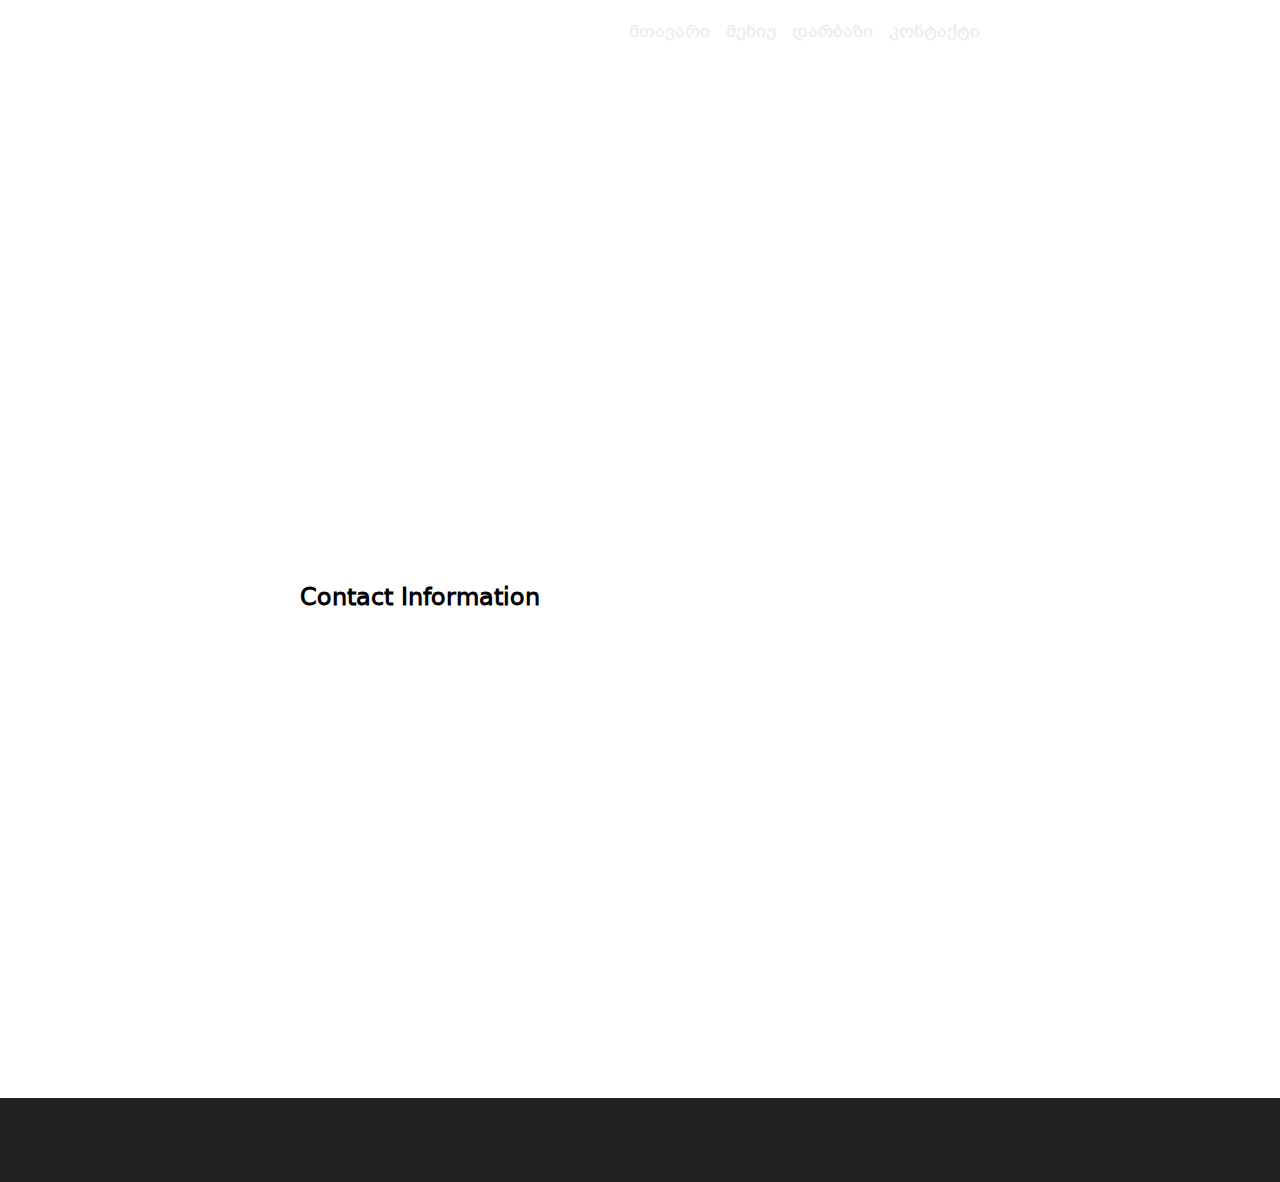
==== contact.html @ fd213ecc "first commit" ====
<!DOCTYPE html>
<html lang="en">
<head>
    <meta charset="UTF-8">
    <meta name="viewport" content="width=device-width, initial-scale=1.0">
    <title>Document</title>
    <link rel="stylesheet" href="assets/css/aos.css">
    <link rel="stylesheet" href="assets/css/style.css">
    
    <script src="https://maps.googleapis.com/maps/api/js?key=AIzaSyDwvfYxh_vd8h1vsx0s95k1vi4NbaDlrEY&callback=initMap&libraries=&v=weekly" defer></script>
	<script src="https://kit.fontawesome.com/f457884647.js" crossorigin="anonymous"></script>
</head>
<body>
    <header id="header" class="wrapper">
        <div class="logo">
            <img src="https://themegoods-cdn-pzbycso8wng.stackpathdns.com/capella/demo/wp-content/themes/capella/images/logo@2x_white.png" width="160" alt="">
            <img src="https://themegoods-cdn-pzbycso8wng.stackpathdns.com/capella/demo/wp-content/themes/capella/images/logo@2x.png" width="160" alt="">
        </div>
        
        <ul class="nav">
            <li class='nav-item'>
                <a href="index.html" class="nav-link">მთავარი</a>
            </li>
            <li class='nav-item'>
                <a href="menu.html" class="nav-link">მენიუ</a>
            </li>
            <li class='nav-item'>
                <a href="" class="nav-link">დარბაზი</a>
            </li>
            <li class='nav-item'>
                <a href="contact.html" class="nav-link">კონტაქტი</a>
            </li>
        </ul>
    </header>

    <div 
        class="parallax-window parallax-contact" 
        data-parallax="scroll"
        data-z-index="1"
        data-speed="0.4"
        data-image-src="https://themegoods-cdn-pzbycso8wng.stackpathdns.com/capella/demo/wp-content/uploads/2014/05/photodune-5087439-chicken-tagine-m.jpg">
        <h2 class="outdoor-title caps" data-aos="fade-up" data-aos-delay="600" data-aos-duration="1000" data-aos-offset="50">ურმულის ეზო</h2>
    </div>

    <section class="contact-sec sec-p">
        <div class="wrapper">
            <h2>Contact Information</h2>
        </div>
    </section>

    <div class="contact-map">
        <div id="contactMap" style="height:400px; width: 100%;"></div>
    </div>

    <footer class="footer">

    </footer>

    <script src="https://ajax.googleapis.com/ajax/libs/jquery/1.11.0/jquery.min.js"></script>
    <script src="js/parallax.min.js"></script>
    
    <script>
        let map;

        function initMap() {
            map = new google.maps.Map(document.getElementById("contactMap"), {
                center: { lat: 41.756667, lng: 44.791115 },
                zoom: 14,
            });
        }
    </script>
	<script src="js/header.js"></script>

</body>
</html>
---- assets/css/style.css ----
@import './pre.css';

.caps {
	font-family: 'mrgvlovani-caps', sans-serif;
}

.sec-title {
	text-align: center;
	font-size: 24px;
	font-weight: normal;
	padding-bottom: 48px;
	font-family: 'mrgvlovani-caps', sans-serif;
	color: #533834;
}

.sec-title-white {
	color: #fff;
}

.sec-p {
	padding-top: 80px;
	padding-bottom: 80px;
}

/****
*****
*****
Header stylesheet 
*****
*****
****/

header {
	height: 64px;
	display: flex;
	justify-content: space-between;
	align-items: center;
	z-index: 100;
	background: transparent;
	transition: all 600ms;
	position: absolute;
	width: 100%;
	top: 0;
	left: 0;
	background-color: transparent;
	/*transform: translateY(-64px);*/
}


ul.nav {
	display: flex;
	list-style: none;
}
ul.nav .nav-item {
	margin-right: 1rem;
}

ul.nav .nav-item:last-child {
	margin-right: 0;
}

ul.nav .nav-link {
	color: #eee;
	font-weight: bold;
	transition: all 400ms;
}
ul.nav .nav-link:hover {
	color: #ec5d12;
}
.header-fixed ul.nav .nav-link {
	color: #333;
}

.header-fixed ul.nav .nav-link:hover {
	color:  #ec5d12;
}

.header-translate {
	transform: translateY(-64px);
}

.header-fixed {
	position: fixed;
	width: 100%;
	top: 0;
	left: 0;
	z-index: 10;
	background: #fff;
	transform: translateY(0px);
	box-shadow: 0 8px 15px rgba(0, 0, 0, 0.1);
}

.behind {
	display: none;
	height: 64px;
}


.d-block {
	display: block;
}

.sandbox {
	height: 600px;
}

/*
*****
*****
Swiper stylesheet 
*****
*****
*/

.swiper-container {
	height: 700px;
	width: 100%;
}
.swiper-slide {
	text-align: center;
	font-size: 18px;
	background: #fff;

	/* Center slide text vertically */
	display: -webkit-box;
	display: -ms-flexbox;
	display: -webkit-flex;
	display: flex;
	-webkit-box-pack: center;
	-ms-flex-pack: center;
	-webkit-justify-content: center;
	justify-content: center;
	-webkit-box-align: center;
	-ms-flex-align: center;
	-webkit-align-items: center;
	align-items: center;
	position: relative;
}
.swiper-pagination .swiper-pagination-bullet {
	width: 13px;
	height: 13px;
	background: #fff;
}

.text {
	position: absolute;
	top: 50%;
	left: 20%;
	color: #fff;	
}

.slide-title {
	text-align: left;
	opacity: 0;
	transform: translateX(40px);
	transition: all 1.4s;
	transition-delay: 1.2s;
}

.slide-title-one {

}

.slide-title-two {
	transform: translateY(-40px);
	transition: all 1s;
	transition-delay: 1s;
}

.slide-title-three {
	
}

.slide-subtitle {
	opacity: 0;
	transform: translateX(80px);
	transition: all 1.4s;
	transition-delay: 1.6s;
	/* color: red; */
}

.sub-one {
	transform: translateX(80px);
	transition: all 1.4s;
	transition-delay: 1.6s;
}

.sub-two {
	transform: translateY(20px);
	transition: all 0.6s;
	transition-delay: 1.2s;
}

.sub-three {
	transform: translateX(-80px);
	transition: all 1.4s;
	transition-delay: 1.6s;
}

/* .slide-subtitle:nth-child(2) {
	color: blue;
}

.slide-subtitle:nth-child(3) {
	color: green;
}

.slide-subtitle:nth-child(4) {
	color: green;
}

.slide-subtitle:nth-child(5) {
	color: orange;
} */

.active {
	opacity: 1;
	transform: translateX(0);
	transform: translateY(0);
}

/****
*****
*****
About stylesheet 
*****
*****
****/

.about-sec {
	padding-top: 80px;
	padding-bottom: 80px;
}

.about {
	display: flex;
}

.about .about-image {
	width: 39%;
	margin-right: 2rem;
}

.about .about-image img {
	width: 100%;
}

.about .about-text {
	width: 60%;
}

.about .about-subtitle {
	font-size: 14px;
	color: #777;
	font-weight: normal;
	margin-bottom: 70px;
}

.about .about-para {
	font-size: 14px;
}

/****
*****
*****
Menu stylesheet 
*****
*****
****/

.menu-sec {
	background: url('https://demo.cmssuperheroes.com/themeforest/wp-gaucho/wp-content/uploads/2015/11/bg-1.jpg');
	padding: 120px 0;
}

.menu-slider {
	display: flex;
	justify-content: space-between;
	flex-wrap: wrap;
	height: 432px;
}

.menu-box {
	width: 30%;
	cursor: pointer;
	transition: all 1000ms;
	height: 100%;
	opacity: 0;
	visibility: hidden;
	border: 6px solid rgba(0, 0, 0, 0.1);
}

.menu-box .menu-image {
	width: 100%;
	overflow: hidden;
	background: #fff;
}

.menu-box .menu-image img {
	width: 100%;
	display: block;
	transition: all 400ms;
}

.menu-box .menu-title {
	background: #ec5d12;
	color: #fff;
	padding-top: 10px;
	padding-bottom: 10px;
	text-align: center;
	position: relative;
	z-index: 2;
}

.menu-box .menu-paragraph {
	background: #fff;
	font-size: 14px;
	padding: 16px;
	position: relative;
	z-index: 2;
}

.menu-box:hover .menu-image img {
	transform: scale(1.05);
}
.menu-box:hover .overlay {
	background: rgba(0, 0, 0, 0.3);
}

.menu-box:hover .overlay .expand-icon {
	opacity: 1;
	transform: translateY(0);
}

.overlay {
	width: 100%;
    height: 100%;
    background: transparent;
    position: absolute;
	top: 0;
	z-index: 1;
	transition: all 400ms;
	display: flex;
	align-items: center;
	justify-content: center;
}

.overlay .expand-icon {
	width: 30px;
	fill: white;
	opacity: 0;
	transform: translateY(20px);
	transition: all 400ms;
} 

.menu-slide-button {
	position: absolute;
	top: 50%;
	cursor: pointer;
}

.prev-button {
	transform: rotate(180deg);
	left: -30px;
}

.next-button {
	right: -30px;
	
}

.active-menu {
	opacity: 1;
	visibility: visible;
}


/****
*****
*****
Food stylesheet 
*****
*****
****/

.food-content {
	display: flex;
	justify-content: space-between;
	align-items: center;
	flex-wrap: wrap;
}

.food-box {
	width: 23%;
	text-align: center;
	/* margin-right: 20px; */
}

.food-box-title {
	color: #ec5d12;
}

.food-box-text {
	font-size: 14px;
	padding-bottom: 1rem;
}


/*****
******
******
Parallax stylesheet
******
******
*****/

.parallax {
	background-image: url('https://themegoods-cdn-pzbycso8wng.stackpathdns.com/capella/demo/wp-content/uploads/2014/05/photodune-5087439-chicken-tagine-m.jpg');
	padding: 275px 0;
	background-attachment: fixed;
}

.outdoor-title {
	font-size: 3rem;
	font-weight: normal;
	text-align: center;
	color: white;
	position: relative;
	z-index: 2;
	
}


.parallax-window {
	min-height: 600px;
	background: transparent;
	display: flex;
	justify-content: center;
	align-items: center;
}

.parallax-contact {
	min-height: 500px;
}

/*****
******
******
Contact stylesheet
******
******
*****/

.contact {
	display: flex;
}

.contact-title {
	padding-bottom: 16px;
	color: #533834;
}

.contact-info {
	width: 40%;
}

.main-map {
	width: 60%;
}

.contact-item {
	padding-bottom: .5rem;
}

.contact-item-icon {
	width: 20px;
	display: inline-block;
}

.contact-item-text {
	position: relative;
	top: -5px;
}

.social-box {
	display: flex;
}

.social-box .social-link {
	display: flex;
	align-items: center;
	width: 32px;
	height: 32px;
	margin-right: 1rem;
	color: #777;
}

.social-box .social-link i {
	width: 100%;
	height: 100%;
}


/******
******
******
Footer stylesheet
******
******
******/

.footer {
	height: 84px;
	background: #222;
}














.parallax-box {
	background-size: cover;
	background-repeat: no-repeat;
	background-position: center center;
}













.modal {
	width: 100%;
	height: 100vh;
	background:rgba(0, 0, 0, 0.9);
	position: fixed;
	top: 0;
	left: 0;
	z-index: 12;
	display: flex;
	justify-content: center;
	align-items: center;
	opacity: 0;
	visibility: hidden;
}

.close-modal {
	width: 32px;
	height: 32px;
	position: absolute;
	top: 15px;
	right: 15px;
	cursor: pointer;
}


.close-modal svg {
	width: 100%;
	height: 100%;
}

.image-modal-show {
	opacity: 1;
	visibility: visible;
}

.img01 {
	transform: scale(0);
	transition: all 400ms;
}

.img01-show {
	transform: scale(1);
}

.menu-page-list {
	display: flex;
	flex-wrap: wrap;
}

.menu-page-list .menu-page-item {
	width: 46%;
	/* border: 1px solid #ccc; */
	display: flex;
	align-items: center;
	margin-right: 8%;
	margin-bottom: 3rem;
}

.menu-page-list .menu-page-item:nth-child(2n) {
	margin-right: 0;
}


.menu-page-list .menu-page-item .menu-page-image {
	width: 80px;
	margin-right: 1rem;
	display: flex;
    align-items: center;
}

.menu-page-list .menu-page-item .menu-page-image img {
	width: 100%;
}

.menu-page-list .menu-page-item .menu-page-info .menu-page-title {
	font-size: 20px;
	font-weight: normal;
	margin-bottom: .8rem;
}

.menu-page-list .menu-page-item .menu-page-info .menu-page-text {
	font-size: 14px;
	color: #938372;
}

.menu-title-border {
	width: 100px;
	border-bottom: 1px dotted #ccc;
	display: inline-block;
    position: relative;
    top: -5px;
}

ul.pagination-list {
	display: flex;
	justify-content: center;
	width: 100%;
}

.pagination-list .pagination-item {
	width: 14px;
	height: 14px;
	border-radius: 3px;
	border: 1px solid #ccc;
	margin-right: 1rem;
	cursor: pointer;
}

.pagination-list .pagination-item.active {
	box-shadow: 0 0 0 3px #d2c82a;
}
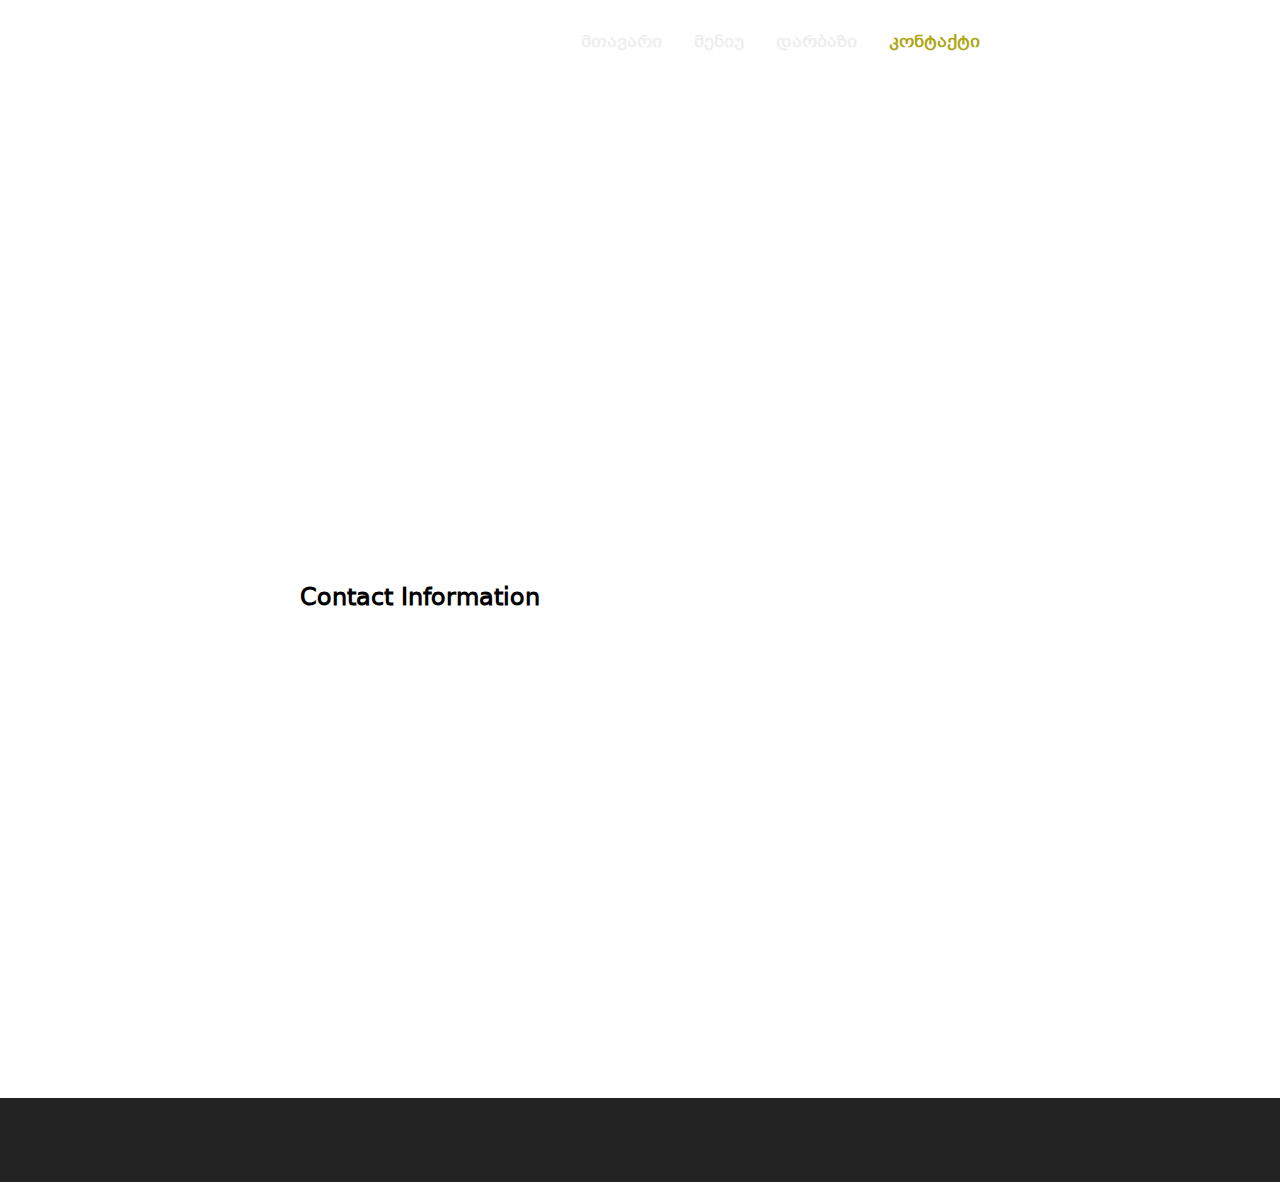
==== commit b23779c2: "added about section and dynamic logo" ====
--- a/contact.html
+++ b/contact.html
@@ -13,8 +13,10 @@
 <body>
     <header id="header" class="wrapper">
         <div class="logo">
-            <img src="https://themegoods-cdn-pzbycso8wng.stackpathdns.com/capella/demo/wp-content/themes/capella/images/logo@2x_white.png" width="160" alt="">
-            <img src="https://themegoods-cdn-pzbycso8wng.stackpathdns.com/capella/demo/wp-content/themes/capella/images/logo@2x.png" width="160" alt="">
+            <a href="index.html" id="logo">
+                <img src="https://themegoods-cdn-pzbycso8wng.stackpathdns.com/capella/demo/wp-content/themes/capella/images/logo@2x_white.png" width="160" alt="">
+                <img src="https://themegoods-cdn-pzbycso8wng.stackpathdns.com/capella/demo/wp-content/themes/capella/images/logo@2x.png" width="160" alt="" style="display: none">
+            </a>
         </div>
         
         <ul class="nav">
@@ -28,7 +30,7 @@
                 <a href="" class="nav-link">დარბაზი</a>
             </li>
             <li class='nav-item'>
-                <a href="contact.html" class="nav-link">კონტაქტი</a>
+                <a href="contact.html" class="nav-link active">კონტაქტი</a>
             </li>
         </ul>
     </header>
--- a/assets/css/style.css
+++ b/assets/css/style.css
@@ -8,13 +8,70 @@
 	text-align: center;
 	font-size: 24px;
 	font-weight: normal;
-	padding-bottom: 48px;
 	font-family: 'mrgvlovani-caps', sans-serif;
 	color: #533834;
+	position: relative;
+	width: max-content;
+	margin: auto;
+}
+
+.sec-title:before {
+	content: "";
+	position: absolute;
+	top: 46%;
+	transform: translateY(-50%);
+	left: -50px;
+	display: block;
+	width: 40px;
+	height: 2px;
+	background: #533834;
+}
+
+.sec-title:after {
+	content: "";
+	position: absolute;
+	top: 46%;
+	transform: translateY(-50%);
+	right: -50px;
+	display: block;
+	width: 40px;
+	height: 2px;
+	background: #533834;
 }
 
 .sec-title-white {
+	text-align: center;
+	font-size: 24px;
+	font-weight: normal;
+	font-family: 'mrgvlovani-caps', sans-serif;
 	color: #fff;
+	position: relative;
+	width: max-content;
+	margin: auto;
+}
+
+.sec-title-white:before {
+	content: "";
+	position: absolute;
+	top: 46%;
+	transform: translateY(-50%);
+	left: -50px;
+	display: block;
+	width: 40px;
+	height: 2px;
+	background: white;
+}
+
+.sec-title-white:after {
+	content: "";
+	position: absolute;
+	top: 46%;
+	transform: translateY(-50%);
+	right: -50px;
+	display: block;
+	width: 40px;
+	height: 2px;
+	background: white;
 }
 
 .sec-p {
@@ -31,7 +88,7 @@
 ****/
 
 header {
-	height: 64px;
+	height: 84px;
 	display: flex;
 	justify-content: space-between;
 	align-items: center;
@@ -52,7 +109,7 @@
 	list-style: none;
 }
 ul.nav .nav-item {
-	margin-right: 1rem;
+	margin-right: 2rem;
 }
 
 ul.nav .nav-item:last-child {
@@ -64,15 +121,19 @@
 	font-weight: bold;
 	transition: all 400ms;
 }
+
 ul.nav .nav-link:hover {
-	color: #ec5d12;
+	color: #aea512;
+}
+a.nav-link.active {
+	color: #aea512;
 }
 .header-fixed ul.nav .nav-link {
 	color: #333;
 }
 
 .header-fixed ul.nav .nav-link:hover {
-	color:  #ec5d12;
+	color:  #aea512;
 }
 
 .header-translate {
@@ -82,6 +143,7 @@
 .header-fixed {
 	position: fixed;
 	width: 100%;
+	height: 64px;
 	top: 0;
 	left: 0;
 	z-index: 10;
@@ -197,22 +259,6 @@
 	transition-delay: 1.6s;
 }
 
-/* .slide-subtitle:nth-child(2) {
-	color: blue;
-}
-
-.slide-subtitle:nth-child(3) {
-	color: green;
-}
-
-.slide-subtitle:nth-child(4) {
-	color: green;
-}
-
-.slide-subtitle:nth-child(5) {
-	color: orange;
-} */
-
 .active {
 	opacity: 1;
 	transform: translateX(0);
@@ -234,30 +280,67 @@
 
 .about {
 	display: flex;
+	width: 100%;
+}
+
+.about-top-box {
+	background: #aea512;
+	width: 35%;
+	padding: 3rem;
 }
 
 .about .about-image {
-	width: 39%;
-	margin-right: 2rem;
-}
-
-.about .about-image img {
-	width: 100%;
-}
-
-.about .about-text {
-	width: 60%;
-}
-
-.about .about-subtitle {
+	background: linear-gradient(180deg, rgba(255, 255, 255, 0.1) 0%, rgba(0, 0, 0, 0.1) 100%) #938372;
+	background-image: url('https://demo.cmssuperheroes.com/themeforest/wp-gaucho/wp-content/uploads/2015/11/dish-6.png');
+	background-repeat: no-repeat;
+	background-position-y: bottom;
+	color: #fff;
+	width: 35%;
+    padding: 1rem;
+}
+
+.about-image .about-image-title {
+	padding: 2rem;
+	line-height: 2rem;
+	text-align: center;
+	font-size: 18px;
+}
+
+.about-info {
+	width: 65%;
+	text-align: center;
+	border: 6px solid rgba(0, 0, 0, 0.1);
+	border-left: 0;
+	padding: 3rem;
+	
+
+}
+
+.about-info .about-subtitle {
+	color: #aea512;
+	font-size: 16px;
+	font-weight: normal;
+}
+
+.about-info .about-text {
+	line-height: 2rem;
+	color: #999;
+	margin-bottom: 2rem;
+}
+
+.button-container .btn {
+	min-height: 45px;
+    padding: 0 25px;
+    line-height: 45px;
+	font-size: 18px;
+	background: #aea512;
+	display: inline-block;
+	color: #fff;
 	font-size: 14px;
-	color: #777;
-	font-weight: normal;
-	margin-bottom: 70px;
-}
-
-.about .about-para {
-	font-size: 14px;
+}
+
+.button-container .btn-default {
+	background: #938372;
 }
 
 /****
@@ -303,7 +386,7 @@
 }
 
 .menu-box .menu-title {
-	background: #ec5d12;
+	background: #aea512;
 	color: #fff;
 	padding-top: 10px;
 	padding-bottom: 10px;
@@ -397,7 +480,7 @@
 }
 
 .food-box-title {
-	color: #ec5d12;
+	color: #333;
 }
 
 .food-box-text {
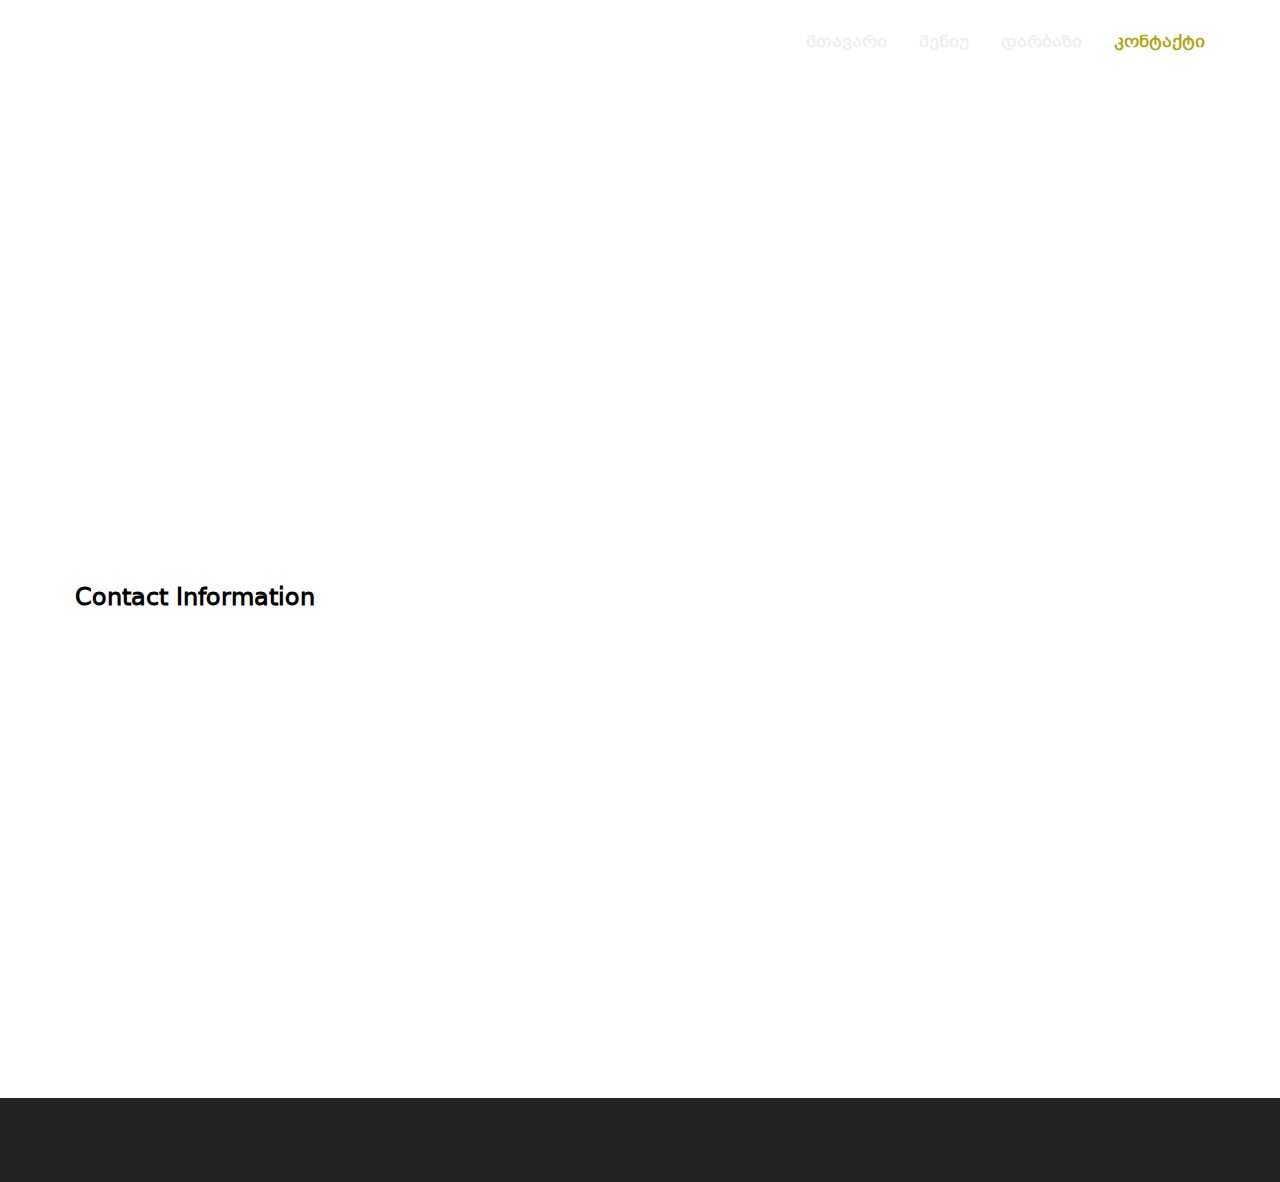
==== commit 5b5d856a: "media queries" ====
--- a/contact.html
+++ b/contact.html
@@ -6,12 +6,13 @@
     <title>Document</title>
     <link rel="stylesheet" href="assets/css/aos.css">
     <link rel="stylesheet" href="assets/css/style.css">
+    <link rel="stylesheet" href="assets/css/media.css">
     
     <script src="https://maps.googleapis.com/maps/api/js?key=AIzaSyDwvfYxh_vd8h1vsx0s95k1vi4NbaDlrEY&callback=initMap&libraries=&v=weekly" defer></script>
 	<script src="https://kit.fontawesome.com/f457884647.js" crossorigin="anonymous"></script>
 </head>
 <body>
-    <header id="header" class="wrapper">
+    <header id="header" class="wrapper header">
         <div class="logo">
             <a href="index.html" id="logo">
                 <img src="https://themegoods-cdn-pzbycso8wng.stackpathdns.com/capella/demo/wp-content/themes/capella/images/logo@2x_white.png" width="160" alt="">
@@ -33,6 +34,18 @@
                 <a href="contact.html" class="nav-link active">კონტაქტი</a>
             </li>
         </ul>
+
+        <span class="burger-menu" onclick="showMobileMenu()">
+            <svg xmlns="http://www.w3.org/2000/svg" xmlns:xlink="http://www.w3.org/1999/xlink" version="1.1" id="Capa_1" x="0px" y="0px" viewBox="0 0 384.97 384.97" style="enable-background:new 0 0 384.97 384.97;" xml:space="preserve">
+                <g>
+                    <g id="Menu_1_">
+                        <path d="M12.03,120.303h360.909c6.641,0,12.03-5.39,12.03-12.03c0-6.641-5.39-12.03-12.03-12.03H12.03    c-6.641,0-12.03,5.39-12.03,12.03C0,114.913,5.39,120.303,12.03,120.303z"/>
+                        <path d="M372.939,180.455H12.03c-6.641,0-12.03,5.39-12.03,12.03s5.39,12.03,12.03,12.03h360.909c6.641,0,12.03-5.39,12.03-12.03    S379.58,180.455,372.939,180.455z"/>
+                        <path d="M372.939,264.667H132.333c-6.641,0-12.03,5.39-12.03,12.03c0,6.641,5.39,12.03,12.03,12.03h240.606    c6.641,0,12.03-5.39,12.03-12.03C384.97,270.056,379.58,264.667,372.939,264.667z"/>
+                    </g>
+                </g>
+            </svg>
+        </span>
     </header>
 
     <div 
@@ -58,6 +71,20 @@
 
     </footer>
 
+    <div class="mobile-nav" id="mobile-nav">
+		<span class="close-modal" id="close-menu" onclick="closeMenu()">
+			<svg xmlns="http://www.w3.org/2000/svg" xmlns:xlink="http://www.w3.org/1999/xlink" xmlns:svgjs="http://svgjs.com/svgjs" version="1.1" width="512" height="512" x="0" y="0" viewBox="0 0 512.001 512.001" style="enable-background:new 0 0 512 512" xml:space="preserve" class="">
+				<g>
+					<g xmlns="http://www.w3.org/2000/svg">
+						<g>
+							<path d="M284.286,256.002L506.143,34.144c7.811-7.811,7.811-20.475,0-28.285c-7.811-7.81-20.475-7.811-28.285,0L256,227.717    L34.143,5.859c-7.811-7.811-20.475-7.811-28.285,0c-7.81,7.811-7.811,20.475,0,28.285l221.857,221.857L5.858,477.859    c-7.811,7.811-7.811,20.475,0,28.285c3.905,3.905,9.024,5.857,14.143,5.857c5.119,0,10.237-1.952,14.143-5.857L256,284.287    l221.857,221.857c3.905,3.905,9.024,5.857,14.143,5.857s10.237-1.952,14.143-5.857c7.811-7.811,7.811-20.475,0-28.285    L284.286,256.002z" fill="#222" data-original="#000000" style="" class=""/>
+						</g>
+					</g>
+				</g>
+			</svg>
+		</span>
+	</div>
+
     <script src="https://ajax.googleapis.com/ajax/libs/jquery/1.11.0/jquery.min.js"></script>
     <script src="js/parallax.min.js"></script>
     
--- a/assets/css/style.css
+++ b/assets/css/style.css
@@ -1,4 +1,8 @@
 @import './pre.css';
+
+body {
+	overflow-x: hidden;
+}
 
 .caps {
 	font-family: 'mrgvlovani-caps', sans-serif;
@@ -140,6 +144,20 @@
 	transform: translateY(-64px);
 }
 
+.header .burger-menu {
+	width: 36px;
+    cursor: pointer;
+	fill: #fff;
+	display: none;
+}
+
+.header-fixed .burger-menu {
+	fill: #222;
+	width: 36px;
+	cursor: pointer;
+	display: none;
+}
+
 .header-fixed {
 	position: fixed;
 	width: 100%;
@@ -152,18 +170,24 @@
 	box-shadow: 0 8px 15px rgba(0, 0, 0, 0.1);
 }
 
-.behind {
-	display: none;
-	height: 64px;
-}
-
-
 .d-block {
 	display: block;
 }
 
-.sandbox {
-	height: 600px;
+.mobile-nav {
+	position: fixed;
+	width: 100%;
+	height: 100%;
+	background: #fff;
+	top: 0;
+	left: 0;
+	z-index: 200;
+	transform: translateX(100%);
+	transition: all 200ms;
+}
+
+.mobile-nav-show {
+	transform: translateX(0);
 }
 
 /*
@@ -174,7 +198,7 @@
 *****
 */
 
-.swiper-container {
+.main-slider {
 	height: 700px;
 	width: 100%;
 }
@@ -182,7 +206,6 @@
 	text-align: center;
 	font-size: 18px;
 	background: #fff;
-
 	/* Center slide text vertically */
 	display: -webkit-box;
 	display: -ms-flexbox;
@@ -204,11 +227,24 @@
 	background: #fff;
 }
 
-.text {
+.swiper-slide .text {
 	position: absolute;
 	top: 50%;
 	left: 20%;
 	color: #fff;	
+}
+
+.swiper-slide img {
+	width: 100%;
+}
+
+.swiper-slide .slide-overlay {
+	width: 100%;
+	height: 100%;
+	background-color: rgba(151, 0, 0, 0.2);
+	position: absolute;
+	top: 0;
+	left: 0;
 }
 
 .slide-title {
@@ -217,6 +253,7 @@
 	transform: translateX(40px);
 	transition: all 1.4s;
 	transition-delay: 1.2s;
+	color: #aea512;
 }
 
 .slide-title-one {
@@ -294,9 +331,12 @@
 	background-image: url('https://demo.cmssuperheroes.com/themeforest/wp-gaucho/wp-content/uploads/2015/11/dish-6.png');
 	background-repeat: no-repeat;
 	background-position-y: bottom;
+	background-position-x: right;
 	color: #fff;
 	width: 35%;
-    padding: 1rem;
+	padding: 1rem;
+	border: 6px solid rgba(0, 0, 0, 0.1);
+	border-right: none;
 }
 
 .about-image .about-image-title {
@@ -312,7 +352,7 @@
 	border: 6px solid rgba(0, 0, 0, 0.1);
 	border-left: 0;
 	padding: 3rem;
-	
+	background: #eee;
 
 }
 
@@ -356,20 +396,15 @@
 	padding: 120px 0;
 }
 
-.menu-slider {
-	display: flex;
-	justify-content: space-between;
-	flex-wrap: wrap;
-	height: 432px;
+.main-slider {
+	/* overflow: hidden; */
 }
 
 .menu-box {
-	width: 30%;
+	width: 100%;
 	cursor: pointer;
 	transition: all 1000ms;
 	height: 100%;
-	opacity: 0;
-	visibility: hidden;
 	border: 6px solid rgba(0, 0, 0, 0.1);
 }
 
@@ -442,14 +477,17 @@
 	cursor: pointer;
 }
 
-.prev-button {
-	transform: rotate(180deg);
-	left: -30px;
-}
-
-.next-button {
-	right: -30px;
-	
+.menu-slider .swiper-button-prev,
+.menu-slider .swiper-button-next {
+	color: white;
+}
+
+.menu-slider .swiper-button-prev {
+	left: -40px;
+}
+
+.menu-slider .swiper-button-next {
+	right: -40px;
 }
 
 .active-menu {
@@ -480,7 +518,9 @@
 }
 
 .food-box-title {
-	color: #333;
+	color: #aea512;
+	font-weight: normal;
+	margin-bottom: .5rem;
 }
 
 .food-box-text {
@@ -551,6 +591,10 @@
 	width: 60%;
 }
 
+.googleMap {
+	height: 400px;
+}
+
 .contact-item {
 	padding-bottom: .5rem;
 }
@@ -734,8 +778,10 @@
 	border: 1px solid #ccc;
 	margin-right: 1rem;
 	cursor: pointer;
+	background: #eee;
 }
 
 .pagination-list .pagination-item.active {
 	box-shadow: 0 0 0 3px #d2c82a;
+	background: #fff;
 }--- a/assets/css/media.css
+++ b/assets/css/media.css
@@ -0,0 +1,113 @@
+@media(max-width: 1679px) {
+	.wrapper {
+		padding-left: 175px;
+		padding-right: 175px;
+	}
+}
+
+@media(max-width: 1365px) {
+	.wrapper {
+		padding-left: 75px;
+		padding-right: 75px;
+    }
+    
+    .swiper-slide .text {
+        left: 0;
+        text-align: center;
+        width: 100%;
+        padding-left: 1rem;
+        padding-right: 1rem;
+    }
+
+    .swiper-slide .slide-title {
+        text-align: center;
+    }
+
+    .about-top-box {
+        width: 100%;
+    }
+
+    .googleMap {
+        height: 300px;
+    }
+}
+
+@media(max-width: 1024px) {
+    .swiper-container {
+        height: 600px;
+    }
+
+    .about {
+        display: block;
+    }
+
+    .about-top-box {
+        display: none;
+    }
+
+    .about .about-image {
+        width: 100%;
+        border: none;
+    }
+
+    .about .about-info {
+        width: 100%;
+        border-left: 6px solid rgba(0, 0, 0, 0.1);
+        border-top: none;
+    }
+
+    .food-box {
+        width: 48%;
+    }
+    
+    .parallax-window {
+        height: 500px;
+    }
+
+    .contact {
+        display: block;
+    }
+
+    .contact .contact-info {
+        width: 100%;
+    }
+
+    .contact .main-map {
+        width: 100%;
+    }
+}
+
+@media(max-width: 768px) {
+    .wrapper {
+		padding-left: 25px;
+		padding-right: 25px;
+    }
+    
+    ul.nav {
+        display: none;
+    }
+
+    .header .burger-menu {
+        display: block;
+    }
+
+    .header-fixed .burger-menu {
+        display: block; 
+    }
+
+    .menu-slider .swiper-button-prev {
+        left: 10px;
+    }
+    
+    .menu-slider .swiper-button-next {
+        right: 10px;
+    }
+
+    .food-box {
+        width: 100%;
+    }
+
+    .parallax-window {
+        height: 300px;
+    }
+}
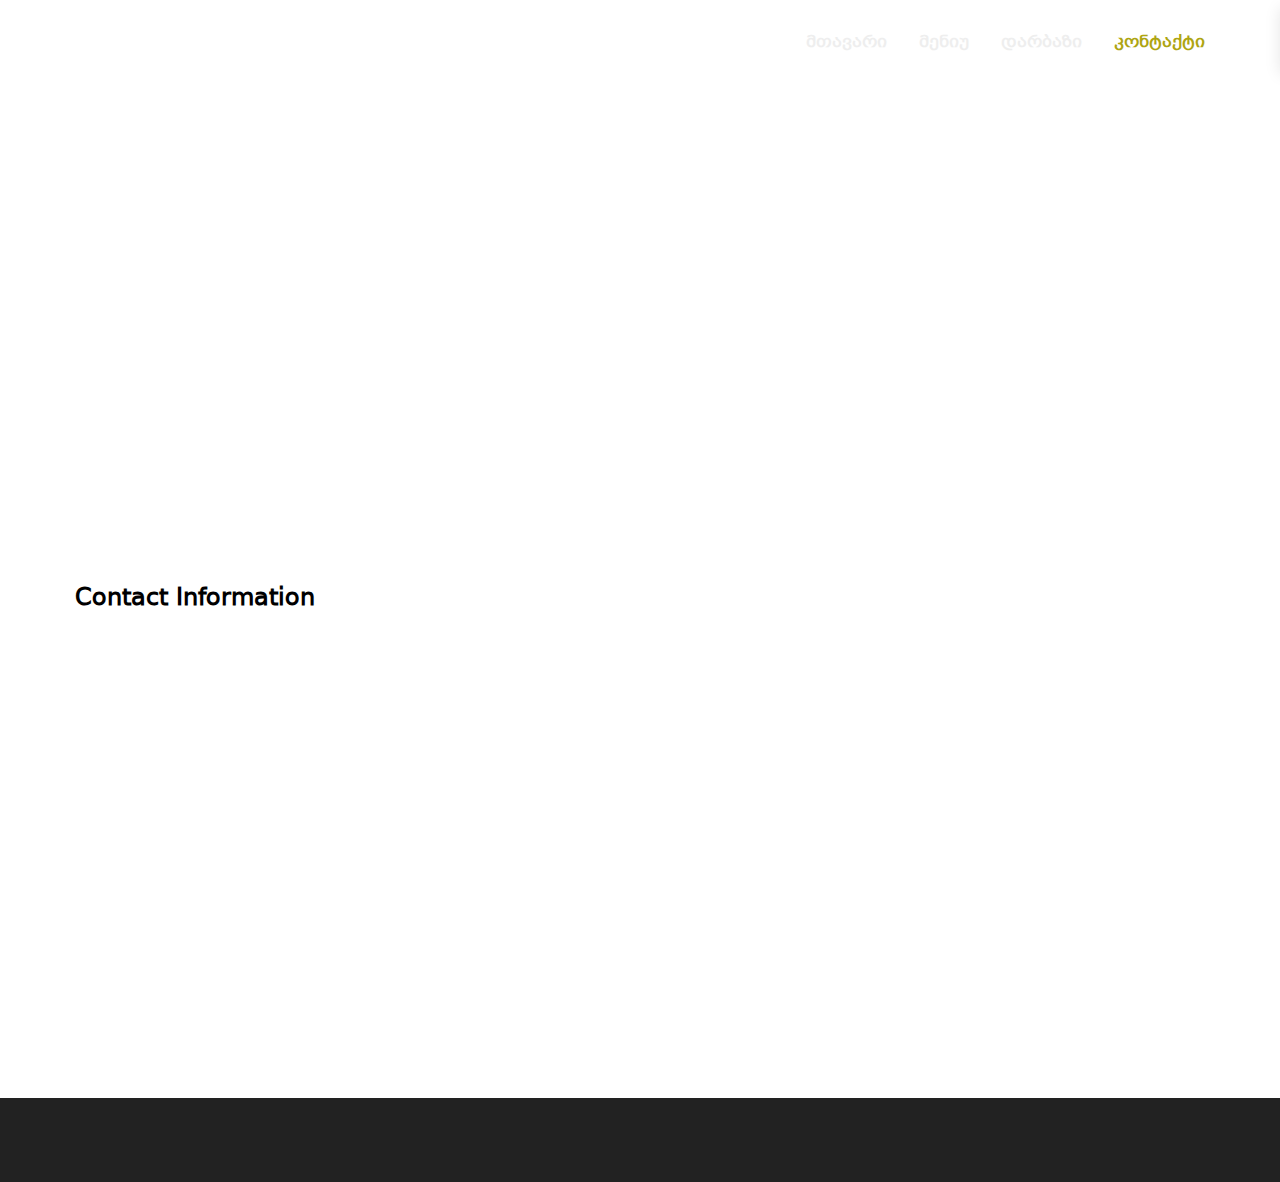
==== commit 8586ff3f: "responsive menu html" ====
--- a/contact.html
+++ b/contact.html
@@ -2,8 +2,8 @@
 <html lang="en">
 <head>
     <meta charset="UTF-8">
-    <meta name="viewport" content="width=device-width, initial-scale=1.0">
-    <title>Document</title>
+    <meta name="viewport" content="width=device-width, initial-scale=1.0, minimum-scale=1, maximum-scale=1">
+    <title>urmuli - კონტაქტი</title>
     <link rel="stylesheet" href="assets/css/aos.css">
     <link rel="stylesheet" href="assets/css/style.css">
     <link rel="stylesheet" href="assets/css/media.css">
@@ -72,17 +72,47 @@
     </footer>
 
     <div class="mobile-nav" id="mobile-nav">
-		<span class="close-modal" id="close-menu" onclick="closeMenu()">
-			<svg xmlns="http://www.w3.org/2000/svg" xmlns:xlink="http://www.w3.org/1999/xlink" xmlns:svgjs="http://svgjs.com/svgjs" version="1.1" width="512" height="512" x="0" y="0" viewBox="0 0 512.001 512.001" style="enable-background:new 0 0 512 512" xml:space="preserve" class="">
-				<g>
-					<g xmlns="http://www.w3.org/2000/svg">
-						<g>
-							<path d="M284.286,256.002L506.143,34.144c7.811-7.811,7.811-20.475,0-28.285c-7.811-7.81-20.475-7.811-28.285,0L256,227.717    L34.143,5.859c-7.811-7.811-20.475-7.811-28.285,0c-7.81,7.811-7.811,20.475,0,28.285l221.857,221.857L5.858,477.859    c-7.811,7.811-7.811,20.475,0,28.285c3.905,3.905,9.024,5.857,14.143,5.857c5.119,0,10.237-1.952,14.143-5.857L256,284.287    l221.857,221.857c3.905,3.905,9.024,5.857,14.143,5.857s10.237-1.952,14.143-5.857c7.811-7.811,7.811-20.475,0-28.285    L284.286,256.002z" fill="#222" data-original="#000000" style="" class=""/>
+		<div class="mobile-nav-header">
+			<span class="close-menu" id="close-menu" onclick="closeMenu()">
+				<svg xmlns="http://www.w3.org/2000/svg" xmlns:xlink="http://www.w3.org/1999/xlink" xmlns:svgjs="http://svgjs.com/svgjs" version="1.1" width="512" height="512" x="0" y="0" viewBox="0 0 512.001 512.001" style="enable-background:new 0 0 512 512" xml:space="preserve" class="">
+					<g>
+						<g xmlns="http://www.w3.org/2000/svg">
+							<g>
+								<path d="M284.286,256.002L506.143,34.144c7.811-7.811,7.811-20.475,0-28.285c-7.811-7.81-20.475-7.811-28.285,0L256,227.717    L34.143,5.859c-7.811-7.811-20.475-7.811-28.285,0c-7.81,7.811-7.811,20.475,0,28.285l221.857,221.857L5.858,477.859    c-7.811,7.811-7.811,20.475,0,28.285c3.905,3.905,9.024,5.857,14.143,5.857c5.119,0,10.237-1.952,14.143-5.857L256,284.287    l221.857,221.857c3.905,3.905,9.024,5.857,14.143,5.857s10.237-1.952,14.143-5.857c7.811-7.811,7.811-20.475,0-28.285    L284.286,256.002z" fill="#222" data-original="#000000" style="" class=""/>
+							</g>
 						</g>
 					</g>
-				</g>
-			</svg>
-		</span>
+				</svg>
+			</span>
+		</div>
+
+		<ul class="mobile-nav-list">
+			<li class="mobile-nav-item">
+				<a href="index.html" class="mobile-nav-link">
+					მთავარი
+				</a>
+			</li>
+			<li class="mobile-nav-item">
+				<a href="menu.html" class="mobile-nav-link">
+					მენიუ
+				</a>
+			</li>
+			<li class="mobile-nav-item">
+				<a href="" class="mobile-nav-link">
+					დარბაზი
+				</a>
+			</li>
+			<li class="mobile-nav-item">
+				<a href="contact.html" class="mobile-nav-link">
+					ლოკაცია
+				</a>
+			</li>
+			<li class="mobile-nav-item">
+				<a href="contact.html" class="mobile-nav-link">
+					კონტაქტი
+				</a>
+			</li>
+		</ul>
 	</div>
 
     <script src="https://ajax.googleapis.com/ajax/libs/jquery/1.11.0/jquery.min.js"></script>
--- a/assets/css/style.css
+++ b/assets/css/style.css
@@ -186,9 +186,47 @@
 	transition: all 200ms;
 }
 
+.mobile-nav-header {
+	position: relative;
+	height: 66px;
+	padding: 1rem 0;
+	border-bottom: 1px solid #eee;
+	box-shadow: 0 8px 15px rgba(0, 0, 0, 0.1);
+}
+
+.mobile-nav-header .close-menu {
+	width: 32px;
+	height: 32px;
+	cursor: pointer;
+	text-align: right;
+	position: absolute;
+	right: 1rem;
+}
+
+.mobile-nav-header .close-menu svg {
+	width: 100%;
+	height: 100%;
+}
+
+.mobile-nav-list {
+	text-align: center;
+	margin-top: 2rem;
+	padding-top: 1rem;
+}
+
+.mobile-nav-list .mobile-nav-item {
+	padding-bottom: 16px;
+}
+
+.mobile-nav-list .mobile-nav-link {
+	color: #aea512;
+	font-size: 21px;
+}
+
 .mobile-nav-show {
 	transform: translateX(0);
 }
+
 
 /*
 *****
@@ -236,6 +274,7 @@
 
 .swiper-slide img {
 	width: 100%;
+	height: 100%;
 }
 
 .swiper-slide .slide-overlay {
@@ -396,9 +435,9 @@
 	padding: 120px 0;
 }
 
-.main-slider {
-	/* overflow: hidden; */
-}
+/* .menu-slider {
+	overflow: hidden;
+} */
 
 .menu-box {
 	width: 100%;
@@ -495,6 +534,10 @@
 	visibility: visible;
 }
 
+.br-class {
+	display: none;
+}
+
 
 /****
 *****
@@ -562,7 +605,8 @@
 	align-items: center;
 }
 
-.parallax-contact {
+.parallax-contact,
+.parallax-restaurant {
 	min-height: 500px;
 }
 
--- a/assets/css/media.css
+++ b/assets/css/media.css
@@ -37,6 +37,10 @@
         height: 600px;
     }
 
+    .swiper-slide .text {
+        transform: translateY(-50%);
+    }
+
     .about {
         display: block;
     }
@@ -58,6 +62,7 @@
 
     .food-box {
         width: 48%;
+        margin-bottom: 2rem;
     }
     
     .parallax-window {
@@ -70,10 +75,16 @@
 
     .contact .contact-info {
         width: 100%;
+        margin-bottom: 2rem;
     }
 
     .contact .main-map {
         width: 100%;
+    }
+
+    .menu-page-list .menu-page-item {
+        width: 100%;
+        margin-right: 0;
     }
 }
 
@@ -82,6 +93,34 @@
 		padding-left: 25px;
 		padding-right: 25px;
     }
+    .sec-title {
+        font-size: 21px;
+        width: auto;
+    }
+
+    .about-info .about-subtitle {
+        font-size: 14px;
+    }
+
+    .about-info .about-text {
+        font-size: 14px;
+    }
+
+    .sec-title:before {
+        display: none;
+    }
+
+    .sec-title:after {
+        display: none;
+    }
+
+    .sec-title-white:before {
+        display: none;
+    }
+
+    .sec-title-white:after {
+        display: none;
+    }
     
     ul.nav {
         display: none;
@@ -95,6 +134,10 @@
         display: block; 
     }
 
+    .menu-slider {
+        overflow: hidden;
+    }
+
     .menu-slider .swiper-button-prev {
         left: 10px;
     }
@@ -107,7 +150,64 @@
         width: 100%;
     }
 
+    .food-box:last-child {
+        margin-bottom: 0;
+    }
+
     .parallax-window {
         height: 300px;
     }
-}
+
+    .swiper-container {
+        height: 500px;
+    }
+}
+
+@media(max-width: 580px) {
+    .menu-page-list .menu-page-item {
+        display: block;
+        text-align: center;
+    }
+
+    .menu-page-list .menu-page-item .menu-page-image {
+        width: 100%;
+        margin-right: 0;
+        display: block;
+    }
+
+    .menu-page-list .menu-page-item .menu-page-image img {
+        width: 120px;
+    }
+
+    .menu-title-border {
+        display: none;
+    }
+
+    .br-class {
+        display: block;
+        margin-bottom: 1rem;
+    }
+
+    .menu-page-price {
+        position: relative;
+        top: 8px;
+    }
+
+    .outdoor-title {
+        font-size: 2rem;
+    }
+
+    .parallax-contact,
+    .parallax-restaurant {
+        min-height: 400px;
+    }
+
+    .btn {
+        width: 100%;
+        margin-bottom: .6rem;
+    }
+
+    .swiper-container {
+        height: 400px;
+    }
+}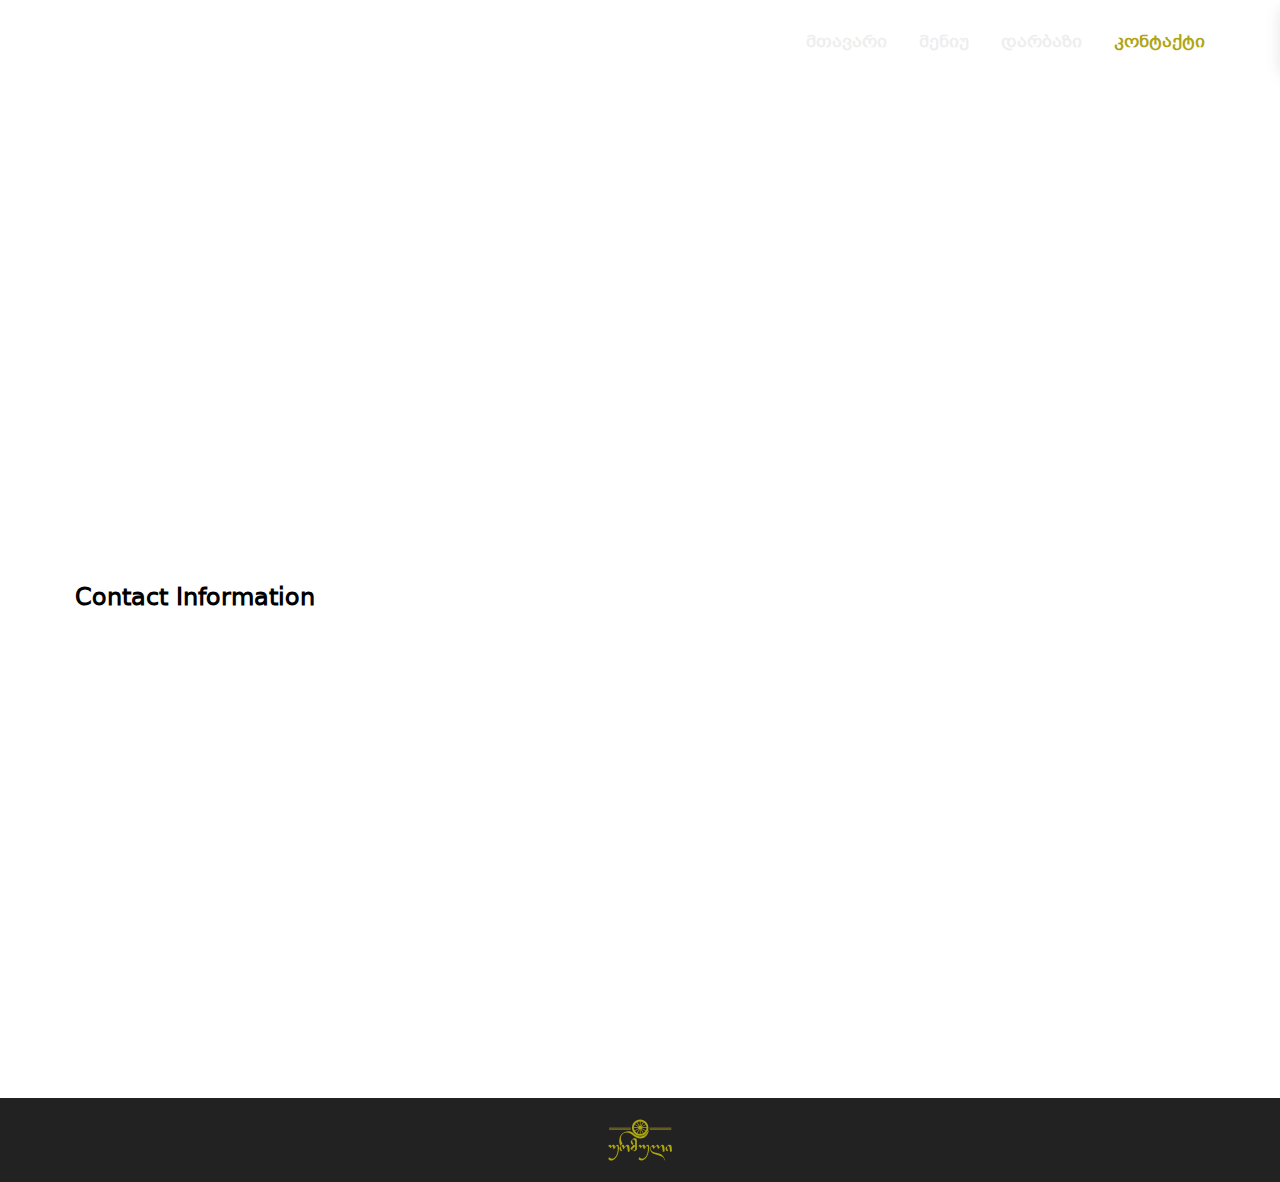
==== commit e30cd1e8: "footer and mobile links" ====
--- a/contact.html
+++ b/contact.html
@@ -15,8 +15,36 @@
     <header id="header" class="wrapper header">
         <div class="logo">
             <a href="index.html" id="logo">
-                <img src="https://themegoods-cdn-pzbycso8wng.stackpathdns.com/capella/demo/wp-content/themes/capella/images/logo@2x_white.png" width="160" alt="">
-                <img src="https://themegoods-cdn-pzbycso8wng.stackpathdns.com/capella/demo/wp-content/themes/capella/images/logo@2x.png" width="160" alt="" style="display: none">
+                <svg xmlns="http://www.w3.org/2000/svg" xmlns:xlink="http://www.w3.org/1999/xlink" xml:space="preserve" width="91.1562mm" height="58.5235mm" version="1.1" style="shape-rendering:geometricPrecision; text-rendering:geometricPrecision; image-rendering:optimizeQuality; fill-rule:evenodd; clip-rule:evenodd; width: 82px; height: 82px;" fill="#fff" viewBox="0 0 4492 2884">
+                    <defs>
+                    
+                    </defs>
+                    <g id="Layer_x0020_1">
+                        <metadata id="CorelCorpID_0Corel-Layer"/>
+                        <path class="fil0" d="M847 654c237,0 473,0 710,1 20,0 56,-17 55,23 -1,38 -37,21 -57,21 -473,1 -947,1 -1420,1 -16,0 -31,0 -46,-2 -13,-1 -18,-9 -18,-22 1,-13 7,-20 20,-21 17,-1 35,-1 52,-1 235,0 469,0 704,0z"/>
+                        <path class="fil0" d="M847 622c-235,0 -469,0 -704,0 -15,0 -30,0 -46,-1 -14,0 -25,-4 -26,-21 -1,-17 10,-23 24,-24 16,0 31,0 46,0 469,0 938,0 1408,0 13,0 26,0 39,0 15,-1 25,6 25,22 0,15 -7,24 -23,24 -16,-1 -31,0 -46,0 -232,0 -465,0 -697,0z"/>
+                        <path class="fil0" d="M3676 622c-239,0 -478,0 -717,-1 -18,0 -50,13 -49,-23 1,-35 32,-22 50,-22 304,0 609,0 913,0 176,0 352,-1 527,0 19,0 51,-11 50,23 0,34 -32,22 -50,22 -242,1 -483,1 -724,1z"/>
+                        <path class="fil0" d="M3683 700c-241,0 -482,0 -723,-1 -19,0 -50,14 -50,-22 0,-36 32,-22 50,-22 296,-1 591,-1 886,-1 185,0 370,0 554,1 19,0 51,-12 50,22 0,34 -32,22 -50,22 -239,1 -478,1 -717,1z"/>
+                        <path class="fil1" d="M1684 576c0,318 257,576 576,576 318,0 575,-258 575,-576l0 0c0,-318 -257,-576 -575,-576l0 0c-319,0 -576,258 -576,576zm551 -440l0 320c-5,1 -10,2 -14,4l-160 -277c53,-27 112,-44 174,-47zm-217 71l160 277c-3,4 -7,7 -10,11l-277 -160c33,-51 77,-94 127,-128zm-152 170l277 160c-1,5 -2,10 -3,14l-320 0c3,-62 19,-121 46,-174zm-46 224l320 0c1,4 2,9 3,14l-277 160c-27,-53 -43,-112 -46,-174zm71 216l277 -160c3,4 7,7 10,10l-160 278c-50,-34 -94,-77 -127,-128zm170 152l160 -277c4,2 9,3 14,4l0 320c-62,-4 -121,-20 -174,-47zm223 47l0 -320c5,-1 10,-2 14,-4l160 277c-53,27 -112,43 -174,47zm217 -71l-160 -278c3,-3 7,-6 10,-10l277 160c-33,51 -76,94 -127,128zm152 -170l-277 -160c1,-5 2,-10 3,-14l320 0c-3,62 -19,121 -46,174zm46 -224l-320 0c-1,-4 -2,-9 -3,-14l277 -160c27,53 43,112 46,174zm-71 -216l-277 160c-3,-4 -7,-7 -10,-11l160 -277c51,34 94,77 127,128zm-170 -152l-160 277c-4,-2 -9,-3 -14,-4l0 -320c62,3 121,20 174,47zm-198 969l0 0z"/>
+                        <path class="fil0" d="M240 1871l65 -68c22,-22 48,-33 78,-33 19,1 36,8 52,20 15,13 25,29 30,47l27 101 88 -109c22,-28 65,-54 101,-54 7,0 13,2 20,6 49,26 73,91 73,196 0,42 -4,88 -11,139 -7,50 -17,99 -27,145 -11,47 -22,91 -33,132 -10,35 -24,73 -43,114 -101,228 -395,534 -630,283l37 -153c31,35 58,60 79,76 47,31 94,47 142,47 23,0 46,-4 69,-11 31,-9 70,-36 115,-79 46,-44 82,-89 107,-138 20,-39 41,-92 60,-159 20,-67 32,-140 37,-218 0,-4 1,-12 2,-25 1,-12 1,-26 2,-42 0,-16 1,-29 1,-41 0,-12 0,-29 0,-52 0,-55 -2,-88 -8,-99 -15,-27 -32,-41 -52,-41 -11,0 -21,6 -30,16l-182 234 -60 -157c-10,-27 -19,-45 -28,-54 -9,-8 -21,-12 -38,-12 -5,1 -9,4 -14,8 -4,3 -7,8 -11,13 -5,5 -7,9 -9,10l-94 131c-1,-30 -9,-58 -23,-85 -15,-27 -32,-47 -52,-62 -20,-15 -38,-22 -54,-22l-26 1c33,-33 76,-94 131,-94 17,0 35,7 53,22 11,9 23,21 34,35 12,15 19,25 22,32zm1008 -42c20,-23 38,-37 56,-42 17,-5 39,-7 65,-7 40,0 71,13 92,39 21,24 33,57 37,100l27 310 -125 58 -49 -321c-3,-17 -12,-41 -26,-70 -12,-26 -26,-39 -41,-39 -8,0 -16,5 -24,14l-183 234 -60 -157c-10,-27 -19,-45 -28,-54 -9,-8 -22,-12 -38,-12 -14,3 -25,10 -34,22 -8,11 -13,25 -13,42 0,17 3,33 7,49 17,61 31,104 42,129 12,26 27,41 48,46l3 8 -59 59 -18 3c-20,-8 -41,-27 -64,-56 -22,-29 -39,-59 -49,-91 0,-1 -1,-6 -3,-13 -2,-8 -4,-16 -5,-25 -2,-8 -3,-17 -3,-27 0,-22 5,-40 16,-54l165 -166c17,-17 44,-26 79,-26 37,0 60,18 70,55l28 101 87 -109zm657 44l-158 157c-11,11 -21,22 -28,32 -9,16 -14,31 -14,47 0,17 8,32 25,45 15,14 41,20 76,20 29,-3 53,-17 72,-42 18,-23 27,-47 27,-74l0 -185zm-72 -553c16,-4 38,-6 65,-6 40,0 70,13 92,39 9,10 17,32 24,66 7,33 11,64 14,92 0,189 0,378 0,567 0,22 -6,38 -18,48l-130 109c-23,0 -45,-5 -68,-14l-192 -110c-23,-14 -34,-38 -34,-73 0,-19 7,-39 21,-61 5,-7 20,-23 45,-48l148 -145 105 44 0 -267c0,-23 -6,-47 -19,-72 -12,-24 -25,-43 -36,-54 -18,-20 -38,-30 -62,-30 -17,0 -31,4 -44,10 -32,15 -49,37 -49,65 0,17 3,33 7,49 15,58 29,100 41,126 12,27 28,43 48,49l3 8 -58 58c-23,-5 -41,1 -84,-55 -22,-29 -38,-59 -47,-89 -7,-29 -11,-51 -11,-65 0,-22 5,-39 15,-53l166 -167c16,-15 37,-18 58,-21zm526 551l65 -68c22,-22 48,-33 78,-33 19,1 36,8 52,20 15,13 25,29 30,47l27 101 88 -109c22,-28 84,-69 121,-48 49,26 73,91 73,196 0,42 -4,88 -11,139 -7,50 -17,99 -27,145 -11,47 -22,91 -34,132 -9,35 -23,73 -42,114 -18,41 -40,82 -66,122 -26,40 -53,76 -81,106 -57,63 -124,105 -200,127 -34,11 -66,17 -97,17 -41,0 -79,-10 -115,-30 -21,-11 -45,-30 -71,-59l37 -153c31,35 58,60 79,76 47,31 94,47 142,47 23,0 46,-4 69,-11 31,-9 69,-36 115,-79 46,-44 82,-89 107,-138 20,-39 41,-92 60,-159 20,-67 32,-140 37,-218 0,-4 1,-12 2,-25 1,-12 1,-26 2,-42 0,-16 1,-29 1,-41 0,-12 0,-29 0,-52 0,-55 -2,-88 -8,-99 -15,-27 -32,-41 -52,-41 -11,0 -21,6 -30,16l-182 234 -61 -157c-9,-27 -18,-45 -27,-54 -9,-8 -21,-12 -38,-12 -5,1 -10,4 -14,8 -4,3 -7,8 -12,13 -4,5 -6,9 -8,10l-94 131c-1,-30 -9,-58 -23,-85 -15,-27 -32,-47 -52,-62 -20,-15 -38,-22 -54,-22l-26 1 73 -73c8,-8 46,-21 58,-21 17,0 35,7 53,22 11,9 23,21 34,35 12,15 19,25 22,32zm1080 610c-15,-5 -43,-13 -83,-23 -40,-11 -71,-20 -92,-26 -21,-7 -39,-15 -55,-23 -58,-29 -104,-62 -139,-98 -17,-18 -29,-32 -37,-41 -8,-9 -18,-23 -31,-42 -12,-19 -22,-40 -29,-61 -20,-57 -30,-102 -30,-136 0,-42 13,-76 38,-101l122 -122c15,-15 36,-23 63,-23 29,0 53,22 72,66l41 90 132 -133c17,-17 44,-26 79,-26 31,0 54,18 70,55l45 113 142 -142c17,-17 43,-26 77,-26 40,0 70,13 92,39 21,26 33,59 36,100l28 309 -125 59 -49 -321c-4,-18 -12,-41 -27,-70 -8,-20 -20,-30 -35,-30 -10,0 -20,5 -30,15l-192 190 -51 -123c-9,-23 -33,-85 -63,-85 -10,0 -20,5 -29,17l-189 190 -66 -145c-7,-15 -22,-23 -44,-23 -16,0 -27,3 -34,8 -19,13 -34,27 -45,40 -11,14 -17,39 -17,73 0,19 2,38 6,57 7,32 25,66 54,101 30,35 66,64 108,86 14,8 33,16 56,23 23,7 49,14 79,22 29,7 64,16 105,27 22,6 57,16 105,28 47,13 83,22 109,29 25,7 46,14 63,21 38,17 70,34 96,51 26,17 48,37 65,59 18,23 37,49 57,79 20,30 38,62 53,95 23,50 35,95 37,137l-30 40c-3,-32 -5,-52 -5,-59 -1,-8 -2,-16 -3,-25 -2,-9 -5,-21 -9,-36 -19,-66 -72,-120 -160,-163 -24,-12 -70,-30 -138,-53 -68,-23 -133,-44 -193,-63zm607 -507l166 -167c20,-21 99,-27 123,-27 40,0 72,13 93,39 21,26 33,59 36,100l28 310 -126 58 -49 -321c-5,-27 -15,-48 -29,-65 -18,-20 -38,-30 -62,-30 -17,0 -32,4 -44,11 -33,16 -50,37 -50,64 0,17 2,33 7,49 17,61 31,104 42,129 12,26 28,41 48,46l3 8 -59 59 -18 3c-20,-8 -41,-27 -64,-56 -32,-42 -60,-102 -60,-156 0,-22 5,-40 15,-54z"/>
+                        <path class="fil0" d="M1682 1056c-366,-337 -1050,-89 -664,649l-165 144c-244,-783 301,-1100 718,-1010 66,15 127,47 181,90 19,16 100,92 151,132 301,231 722,150 913,-248 56,-156 43,11 34,40 -196,640 -749,589 -1168,203z"/>
+                    </g>
+                </svg>
+                <svg xmlns="http://www.w3.org/2000/svg" xmlns:xlink="http://www.w3.org/1999/xlink" xml:space="preserve" width="91.1562mm" height="58.5235mm" fill="#aea512" version="1.1" style="shape-rendering:geometricPrecision; text-rendering:geometricPrecision; image-rendering:optimizeQuality; fill-rule:evenodd; clip-rule:evenodd; width: 64px; height: 64px; display: none" viewBox="0 0 4492 2884">
+                    <defs>
+                     
+                    </defs>
+                    <g id="Layer_x0020_1">
+                     <metadata id="CorelCorpID_0Corel-Layer"/>
+                     <path class="fil0" d="M847 654c237,0 473,0 710,1 20,0 56,-17 55,23 -1,38 -37,21 -57,21 -473,1 -947,1 -1420,1 -16,0 -31,0 -46,-2 -13,-1 -18,-9 -18,-22 1,-13 7,-20 20,-21 17,-1 35,-1 52,-1 235,0 469,0 704,0z"/>
+                     <path class="fil0" d="M847 622c-235,0 -469,0 -704,0 -15,0 -30,0 -46,-1 -14,0 -25,-4 -26,-21 -1,-17 10,-23 24,-24 16,0 31,0 46,0 469,0 938,0 1408,0 13,0 26,0 39,0 15,-1 25,6 25,22 0,15 -7,24 -23,24 -16,-1 -31,0 -46,0 -232,0 -465,0 -697,0z"/>
+                     <path class="fil0" d="M3676 622c-239,0 -478,0 -717,-1 -18,0 -50,13 -49,-23 1,-35 32,-22 50,-22 304,0 609,0 913,0 176,0 352,-1 527,0 19,0 51,-11 50,23 0,34 -32,22 -50,22 -242,1 -483,1 -724,1z"/>
+                     <path class="fil0" d="M3683 700c-241,0 -482,0 -723,-1 -19,0 -50,14 -50,-22 0,-36 32,-22 50,-22 296,-1 591,-1 886,-1 185,0 370,0 554,1 19,0 51,-12 50,22 0,34 -32,22 -50,22 -239,1 -478,1 -717,1z"/>
+                     <path class="fil1" d="M1684 576c0,318 257,576 576,576 318,0 575,-258 575,-576l0 0c0,-318 -257,-576 -575,-576l0 0c-319,0 -576,258 -576,576zm551 -440l0 320c-5,1 -10,2 -14,4l-160 -277c53,-27 112,-44 174,-47zm-217 71l160 277c-3,4 -7,7 -10,11l-277 -160c33,-51 77,-94 127,-128zm-152 170l277 160c-1,5 -2,10 -3,14l-320 0c3,-62 19,-121 46,-174zm-46 224l320 0c1,4 2,9 3,14l-277 160c-27,-53 -43,-112 -46,-174zm71 216l277 -160c3,4 7,7 10,10l-160 278c-50,-34 -94,-77 -127,-128zm170 152l160 -277c4,2 9,3 14,4l0 320c-62,-4 -121,-20 -174,-47zm223 47l0 -320c5,-1 10,-2 14,-4l160 277c-53,27 -112,43 -174,47zm217 -71l-160 -278c3,-3 7,-6 10,-10l277 160c-33,51 -76,94 -127,128zm152 -170l-277 -160c1,-5 2,-10 3,-14l320 0c-3,62 -19,121 -46,174zm46 -224l-320 0c-1,-4 -2,-9 -3,-14l277 -160c27,53 43,112 46,174zm-71 -216l-277 160c-3,-4 -7,-7 -10,-11l160 -277c51,34 94,77 127,128zm-170 -152l-160 277c-4,-2 -9,-3 -14,-4l0 -320c62,3 121,20 174,47zm-198 969l0 0z"/>
+                     <path class="fil0" d="M240 1871l65 -68c22,-22 48,-33 78,-33 19,1 36,8 52,20 15,13 25,29 30,47l27 101 88 -109c22,-28 65,-54 101,-54 7,0 13,2 20,6 49,26 73,91 73,196 0,42 -4,88 -11,139 -7,50 -17,99 -27,145 -11,47 -22,91 -33,132 -10,35 -24,73 -43,114 -101,228 -395,534 -630,283l37 -153c31,35 58,60 79,76 47,31 94,47 142,47 23,0 46,-4 69,-11 31,-9 70,-36 115,-79 46,-44 82,-89 107,-138 20,-39 41,-92 60,-159 20,-67 32,-140 37,-218 0,-4 1,-12 2,-25 1,-12 1,-26 2,-42 0,-16 1,-29 1,-41 0,-12 0,-29 0,-52 0,-55 -2,-88 -8,-99 -15,-27 -32,-41 -52,-41 -11,0 -21,6 -30,16l-182 234 -60 -157c-10,-27 -19,-45 -28,-54 -9,-8 -21,-12 -38,-12 -5,1 -9,4 -14,8 -4,3 -7,8 -11,13 -5,5 -7,9 -9,10l-94 131c-1,-30 -9,-58 -23,-85 -15,-27 -32,-47 -52,-62 -20,-15 -38,-22 -54,-22l-26 1c33,-33 76,-94 131,-94 17,0 35,7 53,22 11,9 23,21 34,35 12,15 19,25 22,32zm1008 -42c20,-23 38,-37 56,-42 17,-5 39,-7 65,-7 40,0 71,13 92,39 21,24 33,57 37,100l27 310 -125 58 -49 -321c-3,-17 -12,-41 -26,-70 -12,-26 -26,-39 -41,-39 -8,0 -16,5 -24,14l-183 234 -60 -157c-10,-27 -19,-45 -28,-54 -9,-8 -22,-12 -38,-12 -14,3 -25,10 -34,22 -8,11 -13,25 -13,42 0,17 3,33 7,49 17,61 31,104 42,129 12,26 27,41 48,46l3 8 -59 59 -18 3c-20,-8 -41,-27 -64,-56 -22,-29 -39,-59 -49,-91 0,-1 -1,-6 -3,-13 -2,-8 -4,-16 -5,-25 -2,-8 -3,-17 -3,-27 0,-22 5,-40 16,-54l165 -166c17,-17 44,-26 79,-26 37,0 60,18 70,55l28 101 87 -109zm657 44l-158 157c-11,11 -21,22 -28,32 -9,16 -14,31 -14,47 0,17 8,32 25,45 15,14 41,20 76,20 29,-3 53,-17 72,-42 18,-23 27,-47 27,-74l0 -185zm-72 -553c16,-4 38,-6 65,-6 40,0 70,13 92,39 9,10 17,32 24,66 7,33 11,64 14,92 0,189 0,378 0,567 0,22 -6,38 -18,48l-130 109c-23,0 -45,-5 -68,-14l-192 -110c-23,-14 -34,-38 -34,-73 0,-19 7,-39 21,-61 5,-7 20,-23 45,-48l148 -145 105 44 0 -267c0,-23 -6,-47 -19,-72 -12,-24 -25,-43 -36,-54 -18,-20 -38,-30 -62,-30 -17,0 -31,4 -44,10 -32,15 -49,37 -49,65 0,17 3,33 7,49 15,58 29,100 41,126 12,27 28,43 48,49l3 8 -58 58c-23,-5 -41,1 -84,-55 -22,-29 -38,-59 -47,-89 -7,-29 -11,-51 -11,-65 0,-22 5,-39 15,-53l166 -167c16,-15 37,-18 58,-21zm526 551l65 -68c22,-22 48,-33 78,-33 19,1 36,8 52,20 15,13 25,29 30,47l27 101 88 -109c22,-28 84,-69 121,-48 49,26 73,91 73,196 0,42 -4,88 -11,139 -7,50 -17,99 -27,145 -11,47 -22,91 -34,132 -9,35 -23,73 -42,114 -18,41 -40,82 -66,122 -26,40 -53,76 -81,106 -57,63 -124,105 -200,127 -34,11 -66,17 -97,17 -41,0 -79,-10 -115,-30 -21,-11 -45,-30 -71,-59l37 -153c31,35 58,60 79,76 47,31 94,47 142,47 23,0 46,-4 69,-11 31,-9 69,-36 115,-79 46,-44 82,-89 107,-138 20,-39 41,-92 60,-159 20,-67 32,-140 37,-218 0,-4 1,-12 2,-25 1,-12 1,-26 2,-42 0,-16 1,-29 1,-41 0,-12 0,-29 0,-52 0,-55 -2,-88 -8,-99 -15,-27 -32,-41 -52,-41 -11,0 -21,6 -30,16l-182 234 -61 -157c-9,-27 -18,-45 -27,-54 -9,-8 -21,-12 -38,-12 -5,1 -10,4 -14,8 -4,3 -7,8 -12,13 -4,5 -6,9 -8,10l-94 131c-1,-30 -9,-58 -23,-85 -15,-27 -32,-47 -52,-62 -20,-15 -38,-22 -54,-22l-26 1 73 -73c8,-8 46,-21 58,-21 17,0 35,7 53,22 11,9 23,21 34,35 12,15 19,25 22,32zm1080 610c-15,-5 -43,-13 -83,-23 -40,-11 -71,-20 -92,-26 -21,-7 -39,-15 -55,-23 -58,-29 -104,-62 -139,-98 -17,-18 -29,-32 -37,-41 -8,-9 -18,-23 -31,-42 -12,-19 -22,-40 -29,-61 -20,-57 -30,-102 -30,-136 0,-42 13,-76 38,-101l122 -122c15,-15 36,-23 63,-23 29,0 53,22 72,66l41 90 132 -133c17,-17 44,-26 79,-26 31,0 54,18 70,55l45 113 142 -142c17,-17 43,-26 77,-26 40,0 70,13 92,39 21,26 33,59 36,100l28 309 -125 59 -49 -321c-4,-18 -12,-41 -27,-70 -8,-20 -20,-30 -35,-30 -10,0 -20,5 -30,15l-192 190 -51 -123c-9,-23 -33,-85 -63,-85 -10,0 -20,5 -29,17l-189 190 -66 -145c-7,-15 -22,-23 -44,-23 -16,0 -27,3 -34,8 -19,13 -34,27 -45,40 -11,14 -17,39 -17,73 0,19 2,38 6,57 7,32 25,66 54,101 30,35 66,64 108,86 14,8 33,16 56,23 23,7 49,14 79,22 29,7 64,16 105,27 22,6 57,16 105,28 47,13 83,22 109,29 25,7 46,14 63,21 38,17 70,34 96,51 26,17 48,37 65,59 18,23 37,49 57,79 20,30 38,62 53,95 23,50 35,95 37,137l-30 40c-3,-32 -5,-52 -5,-59 -1,-8 -2,-16 -3,-25 -2,-9 -5,-21 -9,-36 -19,-66 -72,-120 -160,-163 -24,-12 -70,-30 -138,-53 -68,-23 -133,-44 -193,-63zm607 -507l166 -167c20,-21 99,-27 123,-27 40,0 72,13 93,39 21,26 33,59 36,100l28 310 -126 58 -49 -321c-5,-27 -15,-48 -29,-65 -18,-20 -38,-30 -62,-30 -17,0 -32,4 -44,11 -33,16 -50,37 -50,64 0,17 2,33 7,49 17,61 31,104 42,129 12,26 28,41 48,46l3 8 -59 59 -18 3c-20,-8 -41,-27 -64,-56 -32,-42 -60,-102 -60,-156 0,-22 5,-40 15,-54z"/>
+                     <path class="fil0" d="M1682 1056c-366,-337 -1050,-89 -664,649l-165 144c-244,-783 301,-1100 718,-1010 66,15 127,47 181,90 19,16 100,92 151,132 301,231 722,150 913,-248 56,-156 43,11 34,40 -196,640 -749,589 -1168,203z"/>
+                    </g>
+                </svg>
             </a>
         </div>
         
@@ -28,7 +56,7 @@
                 <a href="menu.html" class="nav-link">მენიუ</a>
             </li>
             <li class='nav-item'>
-                <a href="" class="nav-link">დარბაზი</a>
+                <a href="location.html" class="nav-link">დარბაზი</a>
             </li>
             <li class='nav-item'>
                 <a href="contact.html" class="nav-link active">კონტაქტი</a>
@@ -54,7 +82,7 @@
         data-z-index="1"
         data-speed="0.4"
         data-image-src="https://themegoods-cdn-pzbycso8wng.stackpathdns.com/capella/demo/wp-content/uploads/2014/05/photodune-5087439-chicken-tagine-m.jpg">
-        <h2 class="outdoor-title caps" data-aos="fade-up" data-aos-delay="600" data-aos-duration="1000" data-aos-offset="50">ურმულის ეზო</h2>
+        <h2 class="outdoor-title caps sec-title-white" data-aos="fade-up" data-aos-delay="600" data-aos-duration="1000" data-aos-offset="50">ურმულის ეზო</h2>
     </div>
 
     <section class="contact-sec sec-p">
@@ -68,7 +96,21 @@
     </div>
 
     <footer class="footer">
-
+        <svg xmlns="http://www.w3.org/2000/svg" xmlns:xlink="http://www.w3.org/1999/xlink" xml:space="preserve" width="91.1562mm" height="58.5235mm" fill="#aea512" version="1.1" style="shape-rendering:geometricPrecision; text-rendering:geometricPrecision; image-rendering:optimizeQuality; fill-rule:evenodd; clip-rule:evenodd; width: 64px; height: 64px;" viewBox="0 0 4492 2884">
+            <defs>
+             
+            </defs>
+            <g id="Layer_x0020_1">
+             <metadata id="CorelCorpID_0Corel-Layer"/>
+             <path class="fil0" d="M847 654c237,0 473,0 710,1 20,0 56,-17 55,23 -1,38 -37,21 -57,21 -473,1 -947,1 -1420,1 -16,0 -31,0 -46,-2 -13,-1 -18,-9 -18,-22 1,-13 7,-20 20,-21 17,-1 35,-1 52,-1 235,0 469,0 704,0z"/>
+             <path class="fil0" d="M847 622c-235,0 -469,0 -704,0 -15,0 -30,0 -46,-1 -14,0 -25,-4 -26,-21 -1,-17 10,-23 24,-24 16,0 31,0 46,0 469,0 938,0 1408,0 13,0 26,0 39,0 15,-1 25,6 25,22 0,15 -7,24 -23,24 -16,-1 -31,0 -46,0 -232,0 -465,0 -697,0z"/>
+             <path class="fil0" d="M3676 622c-239,0 -478,0 -717,-1 -18,0 -50,13 -49,-23 1,-35 32,-22 50,-22 304,0 609,0 913,0 176,0 352,-1 527,0 19,0 51,-11 50,23 0,34 -32,22 -50,22 -242,1 -483,1 -724,1z"/>
+             <path class="fil0" d="M3683 700c-241,0 -482,0 -723,-1 -19,0 -50,14 -50,-22 0,-36 32,-22 50,-22 296,-1 591,-1 886,-1 185,0 370,0 554,1 19,0 51,-12 50,22 0,34 -32,22 -50,22 -239,1 -478,1 -717,1z"/>
+             <path class="fil1" d="M1684 576c0,318 257,576 576,576 318,0 575,-258 575,-576l0 0c0,-318 -257,-576 -575,-576l0 0c-319,0 -576,258 -576,576zm551 -440l0 320c-5,1 -10,2 -14,4l-160 -277c53,-27 112,-44 174,-47zm-217 71l160 277c-3,4 -7,7 -10,11l-277 -160c33,-51 77,-94 127,-128zm-152 170l277 160c-1,5 -2,10 -3,14l-320 0c3,-62 19,-121 46,-174zm-46 224l320 0c1,4 2,9 3,14l-277 160c-27,-53 -43,-112 -46,-174zm71 216l277 -160c3,4 7,7 10,10l-160 278c-50,-34 -94,-77 -127,-128zm170 152l160 -277c4,2 9,3 14,4l0 320c-62,-4 -121,-20 -174,-47zm223 47l0 -320c5,-1 10,-2 14,-4l160 277c-53,27 -112,43 -174,47zm217 -71l-160 -278c3,-3 7,-6 10,-10l277 160c-33,51 -76,94 -127,128zm152 -170l-277 -160c1,-5 2,-10 3,-14l320 0c-3,62 -19,121 -46,174zm46 -224l-320 0c-1,-4 -2,-9 -3,-14l277 -160c27,53 43,112 46,174zm-71 -216l-277 160c-3,-4 -7,-7 -10,-11l160 -277c51,34 94,77 127,128zm-170 -152l-160 277c-4,-2 -9,-3 -14,-4l0 -320c62,3 121,20 174,47zm-198 969l0 0z"/>
+             <path class="fil0" d="M240 1871l65 -68c22,-22 48,-33 78,-33 19,1 36,8 52,20 15,13 25,29 30,47l27 101 88 -109c22,-28 65,-54 101,-54 7,0 13,2 20,6 49,26 73,91 73,196 0,42 -4,88 -11,139 -7,50 -17,99 -27,145 -11,47 -22,91 -33,132 -10,35 -24,73 -43,114 -101,228 -395,534 -630,283l37 -153c31,35 58,60 79,76 47,31 94,47 142,47 23,0 46,-4 69,-11 31,-9 70,-36 115,-79 46,-44 82,-89 107,-138 20,-39 41,-92 60,-159 20,-67 32,-140 37,-218 0,-4 1,-12 2,-25 1,-12 1,-26 2,-42 0,-16 1,-29 1,-41 0,-12 0,-29 0,-52 0,-55 -2,-88 -8,-99 -15,-27 -32,-41 -52,-41 -11,0 -21,6 -30,16l-182 234 -60 -157c-10,-27 -19,-45 -28,-54 -9,-8 -21,-12 -38,-12 -5,1 -9,4 -14,8 -4,3 -7,8 -11,13 -5,5 -7,9 -9,10l-94 131c-1,-30 -9,-58 -23,-85 -15,-27 -32,-47 -52,-62 -20,-15 -38,-22 -54,-22l-26 1c33,-33 76,-94 131,-94 17,0 35,7 53,22 11,9 23,21 34,35 12,15 19,25 22,32zm1008 -42c20,-23 38,-37 56,-42 17,-5 39,-7 65,-7 40,0 71,13 92,39 21,24 33,57 37,100l27 310 -125 58 -49 -321c-3,-17 -12,-41 -26,-70 -12,-26 -26,-39 -41,-39 -8,0 -16,5 -24,14l-183 234 -60 -157c-10,-27 -19,-45 -28,-54 -9,-8 -22,-12 -38,-12 -14,3 -25,10 -34,22 -8,11 -13,25 -13,42 0,17 3,33 7,49 17,61 31,104 42,129 12,26 27,41 48,46l3 8 -59 59 -18 3c-20,-8 -41,-27 -64,-56 -22,-29 -39,-59 -49,-91 0,-1 -1,-6 -3,-13 -2,-8 -4,-16 -5,-25 -2,-8 -3,-17 -3,-27 0,-22 5,-40 16,-54l165 -166c17,-17 44,-26 79,-26 37,0 60,18 70,55l28 101 87 -109zm657 44l-158 157c-11,11 -21,22 -28,32 -9,16 -14,31 -14,47 0,17 8,32 25,45 15,14 41,20 76,20 29,-3 53,-17 72,-42 18,-23 27,-47 27,-74l0 -185zm-72 -553c16,-4 38,-6 65,-6 40,0 70,13 92,39 9,10 17,32 24,66 7,33 11,64 14,92 0,189 0,378 0,567 0,22 -6,38 -18,48l-130 109c-23,0 -45,-5 -68,-14l-192 -110c-23,-14 -34,-38 -34,-73 0,-19 7,-39 21,-61 5,-7 20,-23 45,-48l148 -145 105 44 0 -267c0,-23 -6,-47 -19,-72 -12,-24 -25,-43 -36,-54 -18,-20 -38,-30 -62,-30 -17,0 -31,4 -44,10 -32,15 -49,37 -49,65 0,17 3,33 7,49 15,58 29,100 41,126 12,27 28,43 48,49l3 8 -58 58c-23,-5 -41,1 -84,-55 -22,-29 -38,-59 -47,-89 -7,-29 -11,-51 -11,-65 0,-22 5,-39 15,-53l166 -167c16,-15 37,-18 58,-21zm526 551l65 -68c22,-22 48,-33 78,-33 19,1 36,8 52,20 15,13 25,29 30,47l27 101 88 -109c22,-28 84,-69 121,-48 49,26 73,91 73,196 0,42 -4,88 -11,139 -7,50 -17,99 -27,145 -11,47 -22,91 -34,132 -9,35 -23,73 -42,114 -18,41 -40,82 -66,122 -26,40 -53,76 -81,106 -57,63 -124,105 -200,127 -34,11 -66,17 -97,17 -41,0 -79,-10 -115,-30 -21,-11 -45,-30 -71,-59l37 -153c31,35 58,60 79,76 47,31 94,47 142,47 23,0 46,-4 69,-11 31,-9 69,-36 115,-79 46,-44 82,-89 107,-138 20,-39 41,-92 60,-159 20,-67 32,-140 37,-218 0,-4 1,-12 2,-25 1,-12 1,-26 2,-42 0,-16 1,-29 1,-41 0,-12 0,-29 0,-52 0,-55 -2,-88 -8,-99 -15,-27 -32,-41 -52,-41 -11,0 -21,6 -30,16l-182 234 -61 -157c-9,-27 -18,-45 -27,-54 -9,-8 -21,-12 -38,-12 -5,1 -10,4 -14,8 -4,3 -7,8 -12,13 -4,5 -6,9 -8,10l-94 131c-1,-30 -9,-58 -23,-85 -15,-27 -32,-47 -52,-62 -20,-15 -38,-22 -54,-22l-26 1 73 -73c8,-8 46,-21 58,-21 17,0 35,7 53,22 11,9 23,21 34,35 12,15 19,25 22,32zm1080 610c-15,-5 -43,-13 -83,-23 -40,-11 -71,-20 -92,-26 -21,-7 -39,-15 -55,-23 -58,-29 -104,-62 -139,-98 -17,-18 -29,-32 -37,-41 -8,-9 -18,-23 -31,-42 -12,-19 -22,-40 -29,-61 -20,-57 -30,-102 -30,-136 0,-42 13,-76 38,-101l122 -122c15,-15 36,-23 63,-23 29,0 53,22 72,66l41 90 132 -133c17,-17 44,-26 79,-26 31,0 54,18 70,55l45 113 142 -142c17,-17 43,-26 77,-26 40,0 70,13 92,39 21,26 33,59 36,100l28 309 -125 59 -49 -321c-4,-18 -12,-41 -27,-70 -8,-20 -20,-30 -35,-30 -10,0 -20,5 -30,15l-192 190 -51 -123c-9,-23 -33,-85 -63,-85 -10,0 -20,5 -29,17l-189 190 -66 -145c-7,-15 -22,-23 -44,-23 -16,0 -27,3 -34,8 -19,13 -34,27 -45,40 -11,14 -17,39 -17,73 0,19 2,38 6,57 7,32 25,66 54,101 30,35 66,64 108,86 14,8 33,16 56,23 23,7 49,14 79,22 29,7 64,16 105,27 22,6 57,16 105,28 47,13 83,22 109,29 25,7 46,14 63,21 38,17 70,34 96,51 26,17 48,37 65,59 18,23 37,49 57,79 20,30 38,62 53,95 23,50 35,95 37,137l-30 40c-3,-32 -5,-52 -5,-59 -1,-8 -2,-16 -3,-25 -2,-9 -5,-21 -9,-36 -19,-66 -72,-120 -160,-163 -24,-12 -70,-30 -138,-53 -68,-23 -133,-44 -193,-63zm607 -507l166 -167c20,-21 99,-27 123,-27 40,0 72,13 93,39 21,26 33,59 36,100l28 310 -126 58 -49 -321c-5,-27 -15,-48 -29,-65 -18,-20 -38,-30 -62,-30 -17,0 -32,4 -44,11 -33,16 -50,37 -50,64 0,17 2,33 7,49 17,61 31,104 42,129 12,26 28,41 48,46l3 8 -59 59 -18 3c-20,-8 -41,-27 -64,-56 -32,-42 -60,-102 -60,-156 0,-22 5,-40 15,-54z"/>
+             <path class="fil0" d="M1682 1056c-366,-337 -1050,-89 -664,649l-165 144c-244,-783 301,-1100 718,-1010 66,15 127,47 181,90 19,16 100,92 151,132 301,231 722,150 913,-248 56,-156 43,11 34,40 -196,640 -749,589 -1168,203z"/>
+            </g>
+        </svg>
     </footer>
 
     <div class="mobile-nav" id="mobile-nav">
@@ -98,7 +140,7 @@
 				</a>
 			</li>
 			<li class="mobile-nav-item">
-				<a href="" class="mobile-nav-link">
+				<a href="location.html" class="mobile-nav-link">
 					დარბაზი
 				</a>
 			</li>
@@ -117,8 +159,15 @@
 
     <script src="https://ajax.googleapis.com/ajax/libs/jquery/1.11.0/jquery.min.js"></script>
     <script src="js/parallax.min.js"></script>
+
+    <script src="js/aos.js"></script>
     
     <script>
+
+        AOS.init({
+			once: true
+		});
+
         let map;
 
         function initMap() {
--- a/assets/css/style.css
+++ b/assets/css/style.css
@@ -259,6 +259,8 @@
 	align-items: center;
 	position: relative;
 }
+
+
 .swiper-pagination .swiper-pagination-bullet {
 	width: 13px;
 	height: 13px;
@@ -272,9 +274,13 @@
 	color: #fff;	
 }
 
-.swiper-slide img {
+.main-swiper-slide img {
 	width: 100%;
 	height: 100%;
+	position: absolute;
+	object-fit: cover;
+	top: 0;
+	left: 0;
 }
 
 .swiper-slide .slide-overlay {
@@ -295,9 +301,7 @@
 	color: #aea512;
 }
 
-.slide-title-one {
-
-}
+
 
 .slide-title-two {
 	transform: translateY(-40px);
@@ -305,9 +309,7 @@
 	transition-delay: 1s;
 }
 
-.slide-title-three {
-	
-}
+
 
 .slide-subtitle {
 	opacity: 0;
@@ -385,23 +387,22 @@
 	font-size: 18px;
 }
 
-.about-info {
+div.about-info {
 	width: 65%;
 	text-align: center;
 	border: 6px solid rgba(0, 0, 0, 0.1);
 	border-left: 0;
 	padding: 3rem;
 	background: #eee;
-
-}
-
-.about-info .about-subtitle {
+}
+
+div.about-info .about-subtitle {
 	color: #aea512;
 	font-size: 16px;
 	font-weight: normal;
 }
 
-.about-info .about-text {
+div.about-info .about-text {
 	line-height: 2rem;
 	color: #999;
 	margin-bottom: 2rem;
@@ -481,7 +482,7 @@
 	transform: scale(1.05);
 }
 .menu-box:hover .overlay {
-	background: rgba(0, 0, 0, 0.3);
+	background: rgba(210, 200, 42, 0.5);
 }
 
 .menu-box:hover .overlay .expand-icon {
@@ -593,6 +594,7 @@
 	color: white;
 	position: relative;
 	z-index: 2;
+	font-weight: normal;
 	
 }
 
@@ -606,7 +608,8 @@
 }
 
 .parallax-contact,
-.parallax-restaurant {
+.parallax-restaurant,
+.parallax-menu {
 	min-height: 500px;
 }
 
@@ -683,6 +686,9 @@
 .footer {
 	height: 84px;
 	background: #222;
+	display: flex;
+	justify-content: center;
+	align-items: center;
 }
 
 
@@ -828,4 +834,42 @@
 .pagination-list .pagination-item.active {
 	box-shadow: 0 0 0 3px #d2c82a;
 	background: #fff;
+}
+
+.photo-gallery {
+	display: flex;
+	flex-wrap: wrap;
+}
+
+.photo-gallery .card {
+	width: 23%;
+	margin-right: 2.66%;
+	margin-bottom: 2.66%;
+	position: relative;
+	box-shadow: 0 8px 15px rgba(0, 0, 0, 0.1);
+}
+
+.photo-gallery .card:nth-child(4n) {
+	margin-right: 0;
+}
+.photo-gallery .card img {
+	width: 100%;
+	display: block;
+}
+
+.photo-gallery .card .overlay {
+	width: 100%;
+	height: 100%;
+	background: rgba(210, 200, 42, 0.5);
+	opacity: 0;
+	cursor: pointer;
+}
+
+.photo-gallery .card:hover .overlay {
+	opacity: 1;
+}
+
+.photo-gallery .card:hover .expand-icon {
+	transform: translateY(0);
+	opacity: 1;
 }--- a/assets/css/media.css
+++ b/assets/css/media.css
@@ -86,6 +86,24 @@
         width: 100%;
         margin-right: 0;
     }
+
+    .img01 {
+        width: 80%;
+    }
+
+    .photo-gallery .card {
+        width: 48%;
+        margin-right: 4%;
+        margin-bottom: 4%;
+    }
+
+    .photo-gallery .card:nth-child(4n) {
+        margin-right: 4%;
+    }
+
+    .photo-gallery .card:nth-child(2n) {
+        margin-right: 0;
+    }
 }
 
 @media(max-width: 768px) {
@@ -161,6 +179,20 @@
     .swiper-container {
         height: 500px;
     }
+
+    .photo-gallery .card {
+        width: 100%;
+        margin-right: 0;
+        margin-bottom: 6%;
+    }
+
+    .photo-gallery .card:nth-child(4n) {
+        margin-right: 4%;
+    }
+
+    .photo-gallery .card:nth-child(2n) {
+        margin-right: 0;
+    }
 }
 
 @media(max-width: 580px) {
@@ -198,7 +230,8 @@
     }
 
     .parallax-contact,
-    .parallax-restaurant {
+    .parallax-restaurant,
+    .parallax-menu {
         min-height: 400px;
     }
 
@@ -210,4 +243,17 @@
     .swiper-container {
         height: 400px;
     }
+
+    .about-image .about-image-title {
+        padding: 1rem;
+        
+    }
+
+    div.about-info {
+        padding: 2rem 1rem;
+    }
+
+    div.about-info .about-text {
+        line-height: 1.8rem;
+    }
 }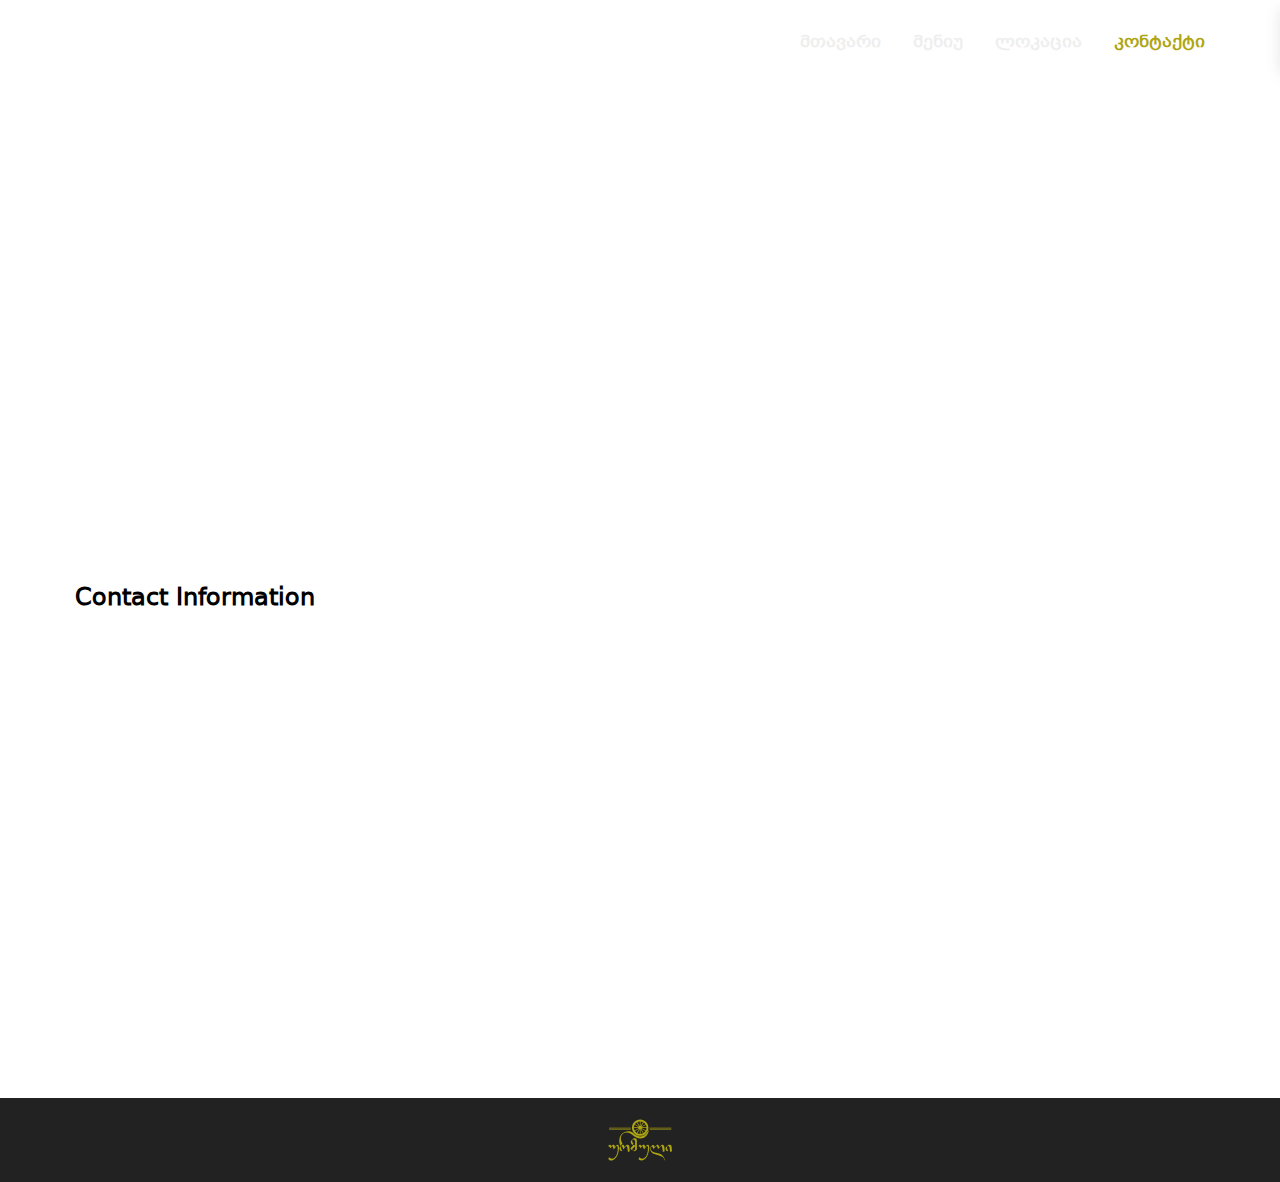
==== commit a1992997: "dropdown links" ====
--- a/contact.html
+++ b/contact.html
@@ -56,7 +56,15 @@
                 <a href="menu.html" class="nav-link">მენიუ</a>
             </li>
             <li class='nav-item'>
-                <a href="location.html" class="nav-link">დარბაზი</a>
+                <span class="nav-link">ლოკაცია</span>
+                <ul class="drop-down">
+                    <li class="drop-down-item">
+                        <a href="location.html" class="drop-down-link">დარბაზი</a>
+                    </li>
+                    <li class="drop-down-item">
+                        <a href="location.html" class="drop-down-link">ეზო</a>
+                    </li>
+                </ul>
             </li>
             <li class='nav-item'>
                 <a href="contact.html" class="nav-link active">კონტაქტი</a>
@@ -140,14 +148,17 @@
 				</a>
 			</li>
 			<li class="mobile-nav-item">
-				<a href="location.html" class="mobile-nav-link">
-					დარბაზი
-				</a>
-			</li>
-			<li class="mobile-nav-item">
-				<a href="contact.html" class="mobile-nav-link">
+				<span class="mobile-nav-link" onclick="document.getElementsByClassName('drop-mobile')[0].classList.toggle('drop-mobile-show');">
 					ლოკაცია
-				</a>
+				</span>
+				<ul class="drop-mobile">
+					<li class="drop-mobile-item">
+						<a href="location.html" class="drop-mobile-link">დარბაზი</a>
+					</li>
+					<li class="drop-mobile-item">
+						<a href="location.html" class="drop-mobile-link">ეზო</a>
+					</li>
+				</ul>
 			</li>
 			<li class="mobile-nav-item">
 				<a href="contact.html" class="mobile-nav-link">
--- a/assets/css/style.css
+++ b/assets/css/style.css
@@ -111,9 +111,15 @@
 ul.nav {
 	display: flex;
 	list-style: none;
+	height: 100%;
+	align-items: center;
 }
 ul.nav .nav-item {
 	margin-right: 2rem;
+	position: relative;
+	height: 100%;
+    display: flex;
+    align-items: center;
 }
 
 ul.nav .nav-item:last-child {
@@ -124,6 +130,7 @@
 	color: #eee;
 	font-weight: bold;
 	transition: all 400ms;
+	cursor: pointer;
 }
 
 ul.nav .nav-link:hover {
@@ -174,6 +181,40 @@
 	display: block;
 }
 
+ul.nav .nav-item:hover .drop-down {
+	opacity: 1;
+	transform: translateY(0);
+}
+
+.drop-down {
+	position: absolute;
+	background: #aea512;
+	padding: 1rem;
+	border: 1px solid #ccc;
+	top: 100%;
+	width: 200px;
+	opacity: 0;
+	transform: translateY(-20px);
+	box-shadow: 1px 1px 3px #ccc;
+	transition-property: all;
+	transition-duration: 200ms;
+}
+
+.drop-down .drop-down-item {
+	padding-bottom: .5rem;
+}
+
+.drop-down .drop-down-link {
+	color: #333;
+	font-weight: bold;
+	transition: all 400ms;
+	color: #fff;
+}
+
+.drop-down .drop-down-link:hover {
+	color: #ddd;
+}
+
 .mobile-nav {
 	position: fixed;
 	width: 100%;
@@ -227,6 +268,20 @@
 	transform: translateX(0);
 }
 
+.drop-mobile {
+	height: 0;
+	overflow: hidden;
+}
+
+.drop-mobile-link {
+	color: #555;
+}
+
+.drop-mobile-show {
+	padding-top: 1rem;
+	height: auto;
+	
+}
 
 /*
 *****
@@ -839,6 +894,7 @@
 .photo-gallery {
 	display: flex;
 	flex-wrap: wrap;
+	margin-bottom: -2.66%;
 }
 
 .photo-gallery .card {
--- a/assets/css/media.css
+++ b/assets/css/media.css
@@ -180,6 +180,10 @@
         height: 500px;
     }
 
+    .photo-gallery {
+        margin-bottom: 0;
+    }
+
     .photo-gallery .card {
         width: 100%;
         margin-right: 0;
@@ -192,6 +196,10 @@
 
     .photo-gallery .card:nth-child(2n) {
         margin-right: 0;
+    }
+
+    .photo-gallery .card:last-child {
+        margin-bottom: 0;
     }
 }
 
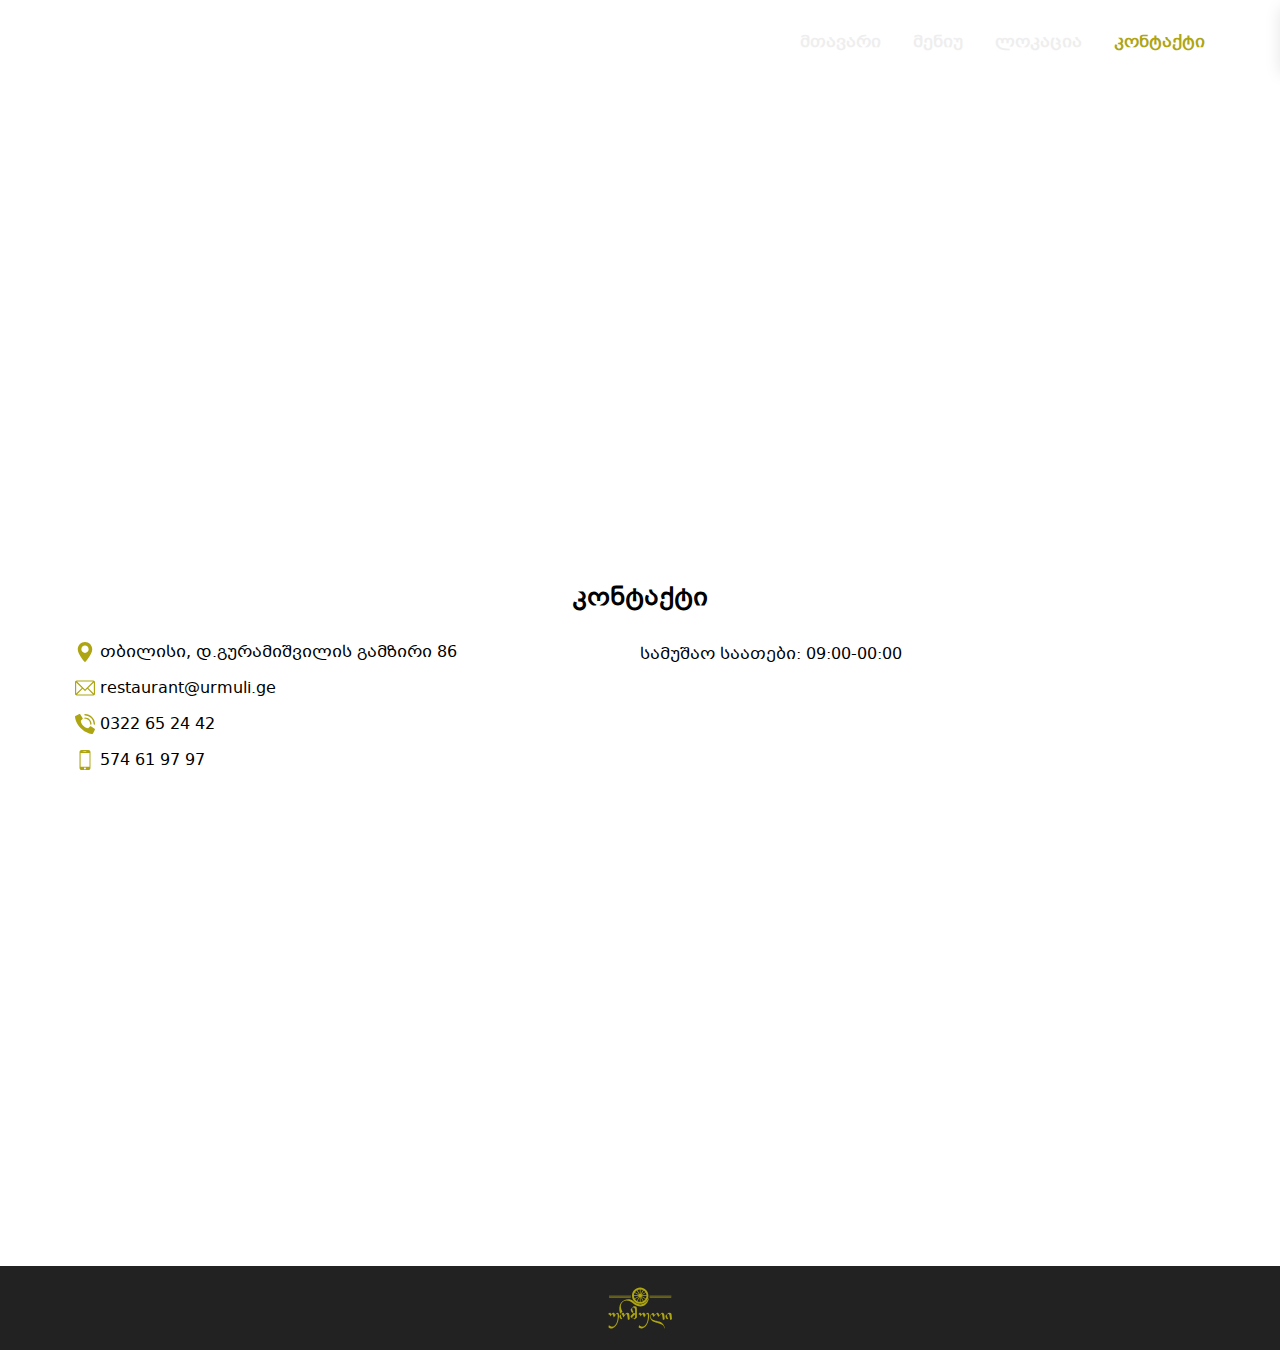
==== commit 544af4d2: "contact page" ====
--- a/contact.html
+++ b/contact.html
@@ -3,7 +3,7 @@
 <head>
     <meta charset="UTF-8">
     <meta name="viewport" content="width=device-width, initial-scale=1.0, minimum-scale=1, maximum-scale=1">
-    <title>urmuli - კონტაქტი</title>
+    <title>Urmuli - კონტაქტი</title>
     <link rel="stylesheet" href="assets/css/aos.css">
     <link rel="stylesheet" href="assets/css/style.css">
     <link rel="stylesheet" href="assets/css/media.css">
@@ -95,7 +95,74 @@
 
     <section class="contact-sec sec-p">
         <div class="wrapper">
-            <h2>Contact Information</h2>
+            <h2 class="text-center mb-6">კონტაქტი</h2>
+            <div class="contact-container">
+                <ul class="contact-box">
+                    <li class="contact-item">
+                        <span class="contact-item-icon">
+                            <svg xmlns="http://www.w3.org/2000/svg" xmlns:xlink="http://www.w3.org/1999/xlink" version="1.1" id="Layer_1" x="0px" y="0px" viewBox="0 0 512 512" style="enable-background:new 0 0 512 512;" xml:space="preserve">
+                                <g>
+                                    <g>
+                                        <path d="M256,0C153.755,0,70.573,83.182,70.573,185.426c0,126.888,165.939,313.167,173.004,321.035    c6.636,7.391,18.222,7.378,24.846,0c7.065-7.868,173.004-194.147,173.004-321.035C441.425,83.182,358.244,0,256,0z M256,278.719    c-51.442,0-93.292-41.851-93.292-93.293S204.559,92.134,256,92.134s93.291,41.851,93.291,93.293S307.441,278.719,256,278.719z" fill="#aea512"/>
+                                    </g>
+                                </g>
+                            </svg>
+                        </span>
+                        <span class="contact-item-text">თბილისი, დ.გურამიშვილის გამზირი 86</span>
+                    </li>
+                    <li class="contact-item">
+                        <span class="contact-item-icon">
+                            <svg xmlns="http://www.w3.org/2000/svg" xmlns:xlink="http://www.w3.org/1999/xlink" version="1.1" id="Capa_1" x="0px" y="0px" viewBox="0 0 512 512" style="enable-background:new 0 0 512 512;" xml:space="preserve">
+                                <g>
+                                    <g>
+                                        <path d="M467,61H45C20.218,61,0,81.196,0,106v300c0,24.72,20.128,45,45,45h422c24.72,0,45-20.128,45-45V106    C512,81.28,491.872,61,467,61z M460.786,91L256.954,294.833L51.359,91H460.786z M30,399.788V112.069l144.479,143.24L30,399.788z     M51.213,421l144.57-144.57l50.657,50.222c5.864,5.814,15.327,5.795,21.167-0.046L317,277.213L460.787,421H51.213z M482,399.787    L338.213,256L482,112.212V399.787z" fill="#aea512"/>
+                                    </g>
+                                </g>								
+                            </svg>
+                        </span>
+                        <span class="contact-item-text">restaurant@urmuli.ge</span>
+                    </li>
+                    <li class="contact-item ">
+                        <span class="contact-item-icon">
+                            <svg xmlns="http://www.w3.org/2000/svg" height="20" viewBox="0 0 58 58" width="20">
+                                <g id="Page-1" fill="#aea512" fill-rule="evenodd">
+                                    <g id="003---Call" fill="#aea512" fill-rule="nonzero" transform="translate(-1)">
+                                        <path id="Shape" d="m25.017 33.983c-5.536-5.536-6.786-11.072-7.068-13.29-.0787994-.6132828.1322481-1.2283144.571-1.664l4.48-4.478c.6590136-.6586066.7759629-1.685024.282-2.475l-7.133-11.076c-.5464837-.87475134-1.6685624-1.19045777-2.591-.729l-11.451 5.393c-.74594117.367308-1.18469338 1.15985405-1.1 1.987.6 5.7 3.085 19.712 16.855 33.483s27.78 16.255 33.483 16.855c.827146.0846934 1.619692-.3540588 1.987-1.1l5.393-11.451c.4597307-.9204474.146114-2.0395184-.725-2.587l-11.076-7.131c-.7895259-.4944789-1.8158967-.3783642-2.475.28l-4.478 4.48c-.4356856.4387519-1.0507172.6497994-1.664.571-2.218-.282-7.754-1.532-13.29-7.068z"/>
+                                        <path id="Shape" d="m47 31c-1.1045695 0-2-.8954305-2-2-.0093685-8.2803876-6.7196124-14.9906315-15-15-1.1045695 0-2-.8954305-2-2s.8954305-2 2-2c10.4886126.0115735 18.9884265 8.5113874 19 19 0 1.1045695-.8954305 2-2 2z"/>
+                                        <path id="Shape" d="m57 31c-1.1045695 0-2-.8954305-2-2-.0154309-13.800722-11.199278-24.9845691-25-25-1.1045695 0-2-.8954305-2-2s.8954305-2 2-2c16.008947.01763587 28.9823641 12.991053 29 29 0 .530433-.2107137 1.0391408-.5857864 1.4142136-.3750728.3750727-.8837806.5857864-1.4142136.5857864z"/>
+                                    </g>
+                                </g>
+                            </svg>
+                        </span>
+                        <span class="contact-item-text">0322 65 24 42</span>
+                    </li>
+                    <li class="contact-item ">
+                        <span class="contact-item-icon">
+                            <svg xmlns="http://www.w3.org/2000/svg" xmlns:xlink="http://www.w3.org/1999/xlink" version="1.1" id="Layer_1" x="0px" y="0px" viewBox="0 0 503.604 503.604" style="enable-background:new 0 0 503.604 503.604;" xml:space="preserve">
+                                <g>
+                                    <g>
+                                        <path d="M337.324,0H167.192c-28.924,0-53.5,23.584-53.5,52.5v398.664c0,28.916,24.056,52.44,52.98,52.44l170.412-0.184    c28.92,0,52.58-23.528,52.58-52.448l0.248-398.5C389.908,23.452,366.364,0,337.324,0z M227.68,31.476h49.36    c4.336,0,7.868,3.52,7.868,7.868c0,4.348-3.532,7.868-7.868,7.868h-49.36c-4.348,0-7.868-3.52-7.868-7.868    C219.812,34.996,223.332,31.476,227.68,31.476z M198.02,33.98c2.916-2.912,8.224-2.952,11.136,0c1.46,1.456,2.324,3.5,2.324,5.588    c0,2.048-0.864,4.088-2.324,5.548c-1.452,1.46-3.504,2.32-5.548,2.32c-2.084,0-4.088-0.86-5.588-2.32    c-1.452-1.456-2.28-3.5-2.28-5.548C195.736,37.48,196.568,35.436,198.02,33.98z M250.772,488.008    c-12.984,0-23.544-10.568-23.544-23.548c0-12.984,10.56-23.548,23.544-23.548s23.544,10.564,23.544,23.548    C274.316,477.44,263.752,488.008,250.772,488.008z M365.488,424.908H141.232V74.756h224.256V424.908z" fill="#aea512"/>
+                                    </g>
+                                </g>
+                            </svg>
+                        </span>
+                        <span class="contact-item-text">574 61 97 97</span>
+                    </li>
+                </ul>
+                <ul class="contact-box">
+                    <li class="contact-item">
+                        სამუშაო საათები: 09:00-00:00
+                    </li>
+                    <li class="contact-item social-box" style="padding-top: 20px;">
+                        <a href="https://www.facebook.com/urmulirestaurant" target="_blank" class="social-link">
+                            <i class="fab fa-facebook-square fa-lg" style="color: #3B5998;"></i>
+                        </a>
+                        <a href="https://www.instagram.com/restauranturmuli/" target="_blank" class="social-link">
+                            <i class="fab fa-instagram fa-lg" style="color: #A129AA;"></i>
+                        </a>
+                    </li>
+                </ul>
+            </div>
         </div>
     </section>
 
--- a/assets/css/style.css
+++ b/assets/css/style.css
@@ -188,7 +188,7 @@
 
 .drop-down {
 	position: absolute;
-	background: #aea512;
+	background: #EEE;
 	padding: 1rem;
 	border: 1px solid #ccc;
 	top: 100%;
@@ -208,7 +208,7 @@
 	color: #333;
 	font-weight: bold;
 	transition: all 400ms;
-	color: #fff;
+	color: #333;
 }
 
 .drop-down .drop-down-link:hover {
@@ -718,8 +718,6 @@
 .social-box .social-link {
 	display: flex;
 	align-items: center;
-	width: 32px;
-	height: 32px;
 	margin-right: 1rem;
 	color: #777;
 }
@@ -811,8 +809,12 @@
 	opacity: 1;
 	visibility: visible;
 }
+.img01-container {
+	width: 44%;
+}
 
 .img01 {
+	width: 100%;
 	transform: scale(0);
 	transition: all 400ms;
 }
@@ -928,4 +930,12 @@
 .photo-gallery .card:hover .expand-icon {
 	transform: translateY(0);
 	opacity: 1;
+}
+
+.contact-container {
+	display: flex;
+}
+
+.contact-container .contact-box {
+	width: 50%;
 }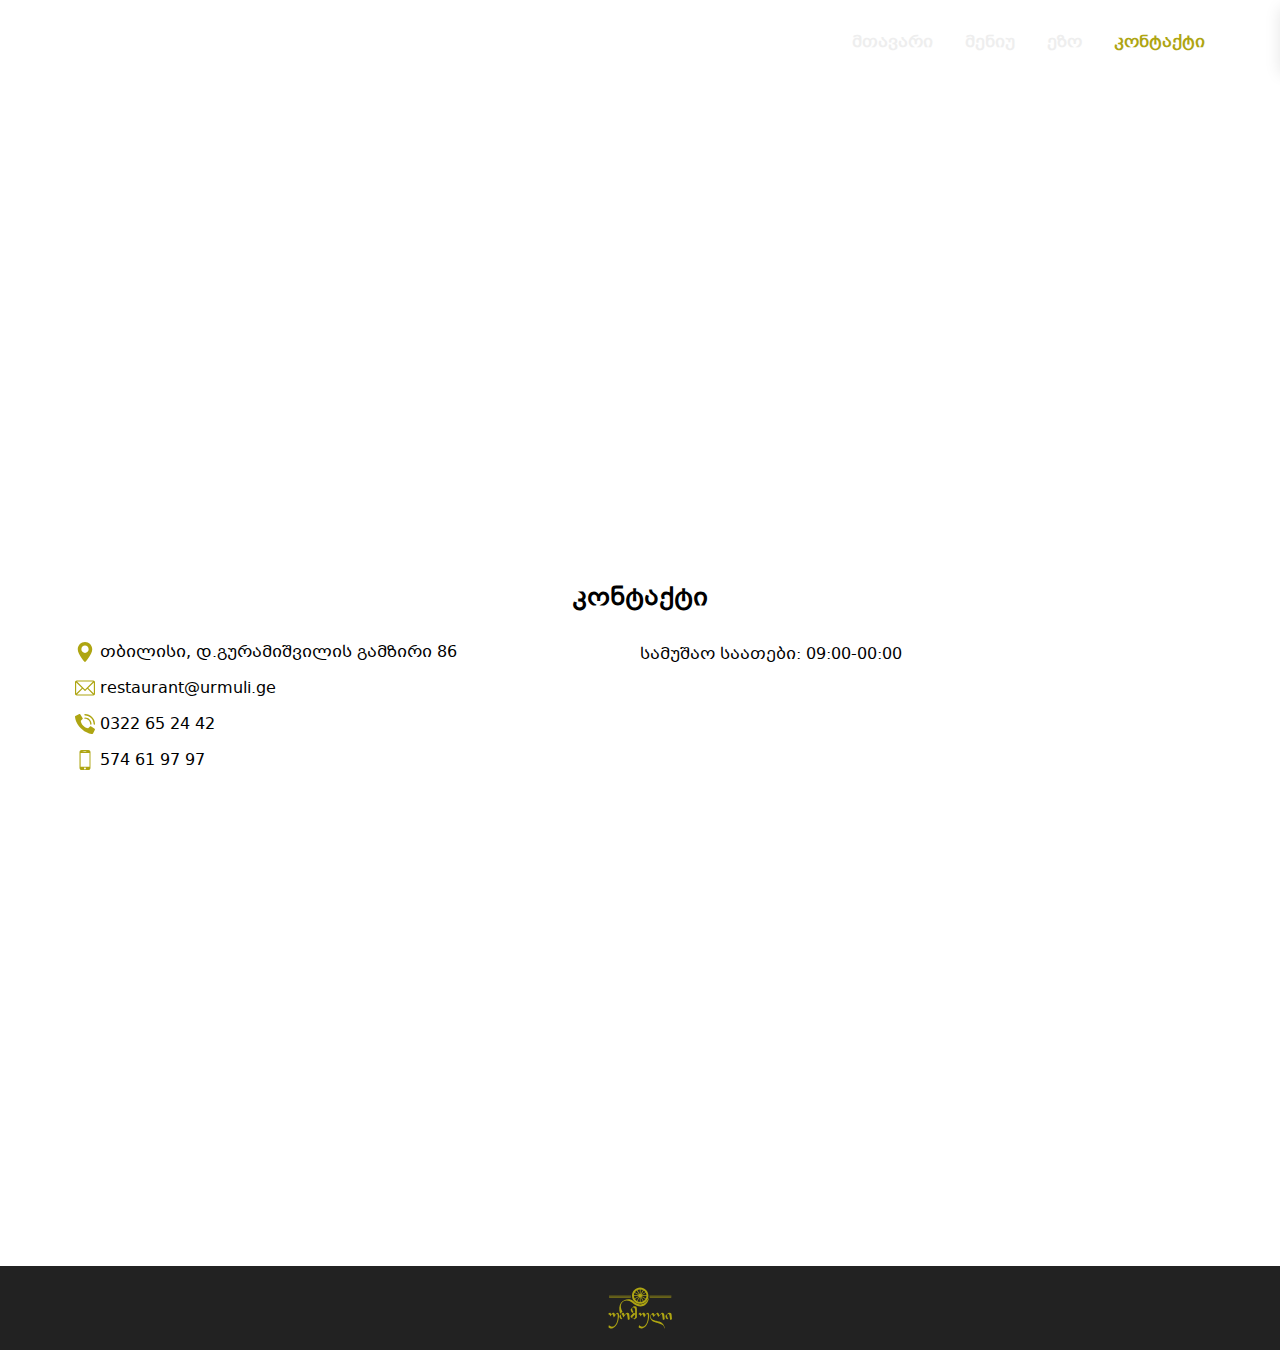
==== commit 615191df: "content added" ====
--- a/contact.html
+++ b/contact.html
@@ -56,6 +56,9 @@
                 <a href="menu.html" class="nav-link">მენიუ</a>
             </li>
             <li class='nav-item'>
+                <a href="location.html" class="nav-link">ეზო</a>
+            </li>
+            <!-- <li class='nav-item'>
                 <span class="nav-link">ლოკაცია</span>
                 <ul class="drop-down">
                     <li class="drop-down-item">
@@ -65,7 +68,7 @@
                         <a href="location.html" class="drop-down-link">ეზო</a>
                     </li>
                 </ul>
-            </li>
+            </li> -->
             <li class='nav-item'>
                 <a href="contact.html" class="nav-link active">კონტაქტი</a>
             </li>
@@ -213,8 +216,13 @@
 				<a href="menu.html" class="mobile-nav-link">
 					მენიუ
 				</a>
+            </li>
+            <li class="mobile-nav-item">
+				<a href="location.html" class="mobile-nav-link">
+					ეზო
+				</a>
 			</li>
-			<li class="mobile-nav-item">
+			<!-- <li class="mobile-nav-item">
 				<span class="mobile-nav-link" onclick="document.getElementsByClassName('drop-mobile')[0].classList.toggle('drop-mobile-show');">
 					ლოკაცია
 				</span>
@@ -226,7 +234,7 @@
 						<a href="location.html" class="drop-mobile-link">ეზო</a>
 					</li>
 				</ul>
-			</li>
+			</li> -->
 			<li class="mobile-nav-item">
 				<a href="contact.html" class="mobile-nav-link">
 					კონტაქტი
--- a/assets/css/style.css
+++ b/assets/css/style.css
@@ -841,22 +841,55 @@
 	margin-right: 0;
 }
 
+.food-box-image {
+	width: 100%;
+	margin-bottom: .7rem;
+}
+
+.food-box-image img {
+	border-radius: 50%;
+	box-shadow: 1px 1px 4px 3px #ccc;
+}
+
 
 .menu-page-list .menu-page-item .menu-page-image {
 	width: 80px;
 	margin-right: 1rem;
 	display: flex;
-    align-items: center;
+	align-items: center;
+	border-radius: 50%;
 }
 
 .menu-page-list .menu-page-item .menu-page-image img {
 	width: 100%;
-}
+	border-radius: 50%;
+	box-shadow: 1px 1px 4px 3px #ccc;
+}
+
+.menu-page-list .menu-page-item .menu-page-info {
+	width: 100%;
+    display: flex;
+	justify-content: space-between;
+	position: relative;
+}
+
+.menu-page-list .menu-page-item .menu-page-info:before {
+	content: '';
+	position: absolute;
+	top: 32%;
+	background: transparent;
+	width: 100%;
+	height: 1px;
+	border-bottom: 1px dotted #ccc;
+}
+
 
 .menu-page-list .menu-page-item .menu-page-info .menu-page-title {
 	font-size: 20px;
 	font-weight: normal;
 	margin-bottom: .8rem;
+	background: white;
+	padding: 0 8px;
 }
 
 .menu-page-list .menu-page-item .menu-page-info .menu-page-text {
@@ -900,19 +933,21 @@
 }
 
 .photo-gallery .card {
-	width: 23%;
-	margin-right: 2.66%;
-	margin-bottom: 2.66%;
-	position: relative;
-	box-shadow: 0 8px 15px rgba(0, 0, 0, 0.1);
-}
-
-.photo-gallery .card:nth-child(4n) {
+	width: 32%;
+	margin-right: 2%;
+	margin-bottom: 2%;
+	position: relative;
+	box-shadow: 0 1px 2px 2px #ccc;
+}
+
+.photo-gallery .card:nth-child(3n) {
 	margin-right: 0;
 }
 .photo-gallery .card img {
 	width: 100%;
-	display: block;
+	height: 100%;
+	/* display: block; */
+	object-fit: cover;
 }
 
 .photo-gallery .card .overlay {
--- a/assets/css/media.css
+++ b/assets/css/media.css
@@ -215,6 +215,11 @@
         display: block;
     }
 
+    .menu-page-list .menu-page-item .menu-page-info {
+        width: 100%;
+        display: block;
+    }
+
     .menu-page-list .menu-page-item .menu-page-image img {
         width: 120px;
     }
